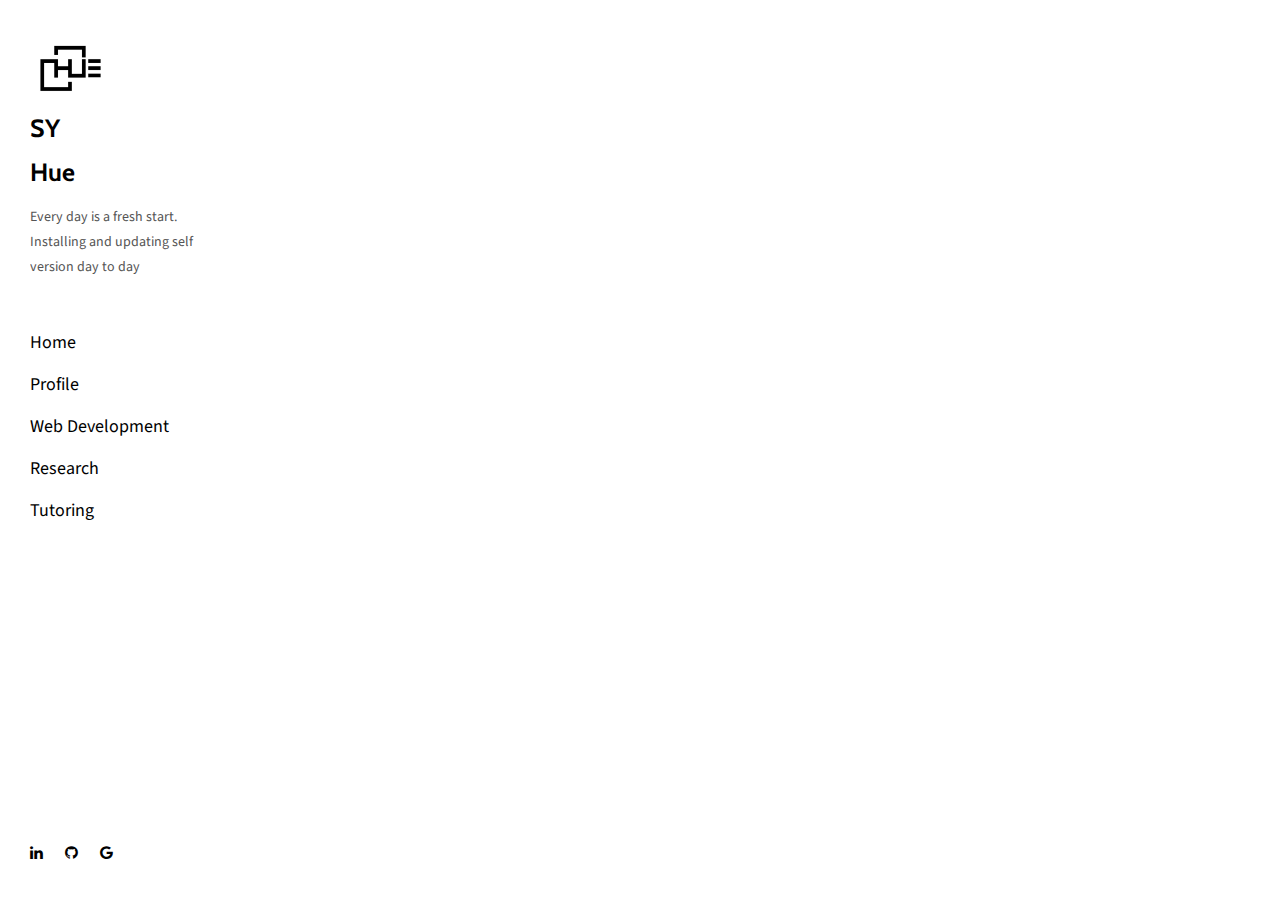
==== navbar.html @ 6798649b "Add Description" ====
<!DOCTYPE html>
<html lang="en">

<head>
    <meta name="msvalidate.01" content="6DE887EFA4A167C19F93F8C60B070330" />
    <meta charset="UTF-8">
    <meta content="IE=edge" http-equiv="X-UA-Compatible">
    <meta content="width=device-width,initial-scale=1" name="viewport">
    <meta name="google" content="notranslate" />
    <meta name="description" content="SY Hue Personal Website. Life about Research, Learning, Coding and Have Fun!">
    <meta name="keywords" content="Sook-Yan Hue, SY Hue, SYHUE, SY HUE, Sook Yan Hue, ">
    <meta name="author" content="Sook-Yan Hue">
    <meta name="msapplication-tap-highlight" content="no">
    <link href="./assets/apple-icon-180x180.png" rel="apple-touch-icon">
    <link href="./assets/favicon.ico" rel="icon">
    <link rel="stylesheet" href="navbar.css">
    <link rel="stylesheet" href="navbar-own.css">
    <link rel = "icon" href ="logo-icon.png" type = "image/x-icon">
    <title>SY Hue Personal Website</title>
    <!-- Clarity tracking code for http://syhue.com/ -->
    <script>
        (function(c,l,a,r,i,t,y){
            c[a]=c[a]||function(){(c[a].q=c[a].q||[]).push(arguments)};
            t=l.createElement(r);t.async=1;t.src="https://www.clarity.ms/tag/"+i;
            y=l.getElementsByTagName(r)[0];y.parentNode.insertBefore(t,y);
        })(window, document, "clarity", "script", "4dpxbo8tsj");
    </script>
</head>


<!-- Add your content of header -->
<header class="">
    <div class="navbar navbar-default visible-xs">
      <button type="button" class="navbar-toggle collapsed">
        <span class="sr-only">Toggle navigation</span>
        <span class="icon-bar"></span>
        <span class="icon-bar"></span>
        <span class="icon-bar"></span>
      </button>
      <a href="./index.php" class="navbar-brand">SY Hue</a>
    </div>

  <nav class="sidebar">
    <div class="navbar-collapse" id="navbar-collapse">
      <div class="site-header hidden-xs">
          <a id="own-brand" class="site-brand" href="./index.php" title="">
            <img class="img-responsive site-logo" alt="HUE" src="logo.jpg">
            SY Hue
          </a><p>Every day is a fresh start. Installing and updating self version day to day</p>

      </div>
      <ul class="nav">
        <li><a class="list" href="index.php" title="">Home</a></li>
        <li><a class="list" href="profile.php" title="">Profile</a></li>
        <li><a class="list" href="web-dev.php" title="">Web Development</a></li>
        <li><a class="list" href="research.php" title="">Research</a></li>
        <li><a class="list" href="tutoring.php" title="">Tutoring</a></li>


      </ul>

      <nav class="nav-footer">
        <p class="nav-footer-social-buttons">
          <a class="fa-icon" href="https://www.linkedin.com/in/syhue/" title="">
            <i class="fa fa-linkedin"></i>
          </a>
          <a class="fa-icon" href="https://github.com/syhue" title="">
            <i class="fa fa-github"></i>
          </a>
          <a class="fa-icon" href="mailto:sook.yan.hsy@gmail.com" title="">
            <i class="fa fa-google"></i>
          </a>
        </p>
        <!-- <p>© Untitled | Website created with <a href="http://www.mashup-template.com/" title="Create website with free html template">Mashup Template</a>/<a href="https://www.unsplash.com/" title="Beautiful Free Images">Unsplash</a></p> -->
      </nav>
    </div>
  </nav>
</header>
<main class="" id="main-collapse">

<!-- Add your site or app content here -->




<script>
  document.addEventListener("DOMContentLoaded", function (event) {
     masonryBuild();
  });
</script>

</main>

<script>
document.addEventListener("DOMContentLoaded", function (event) {
  navbarToggleSidebar();
  navActivePage();
});
</script>

<!-- Google Analytics: change UA-XXXXX-X to be your site's ID

<script>
  (function (i, s, o, g, r, a, m) {
    i['GoogleAnalyticsObject'] = r; i[r] = i[r] || function () {
      (i[r].q = i[r].q || []).push(arguments)
    }, i[r].l = 1 * new Date(); a = s.createElement(o),
      m = s.getElementsByTagName(o)[0]; a.async = 1; a.src = g; m.parentNode.insertBefore(a, m)
  })(window, document, 'script', '//www.google-analytics.com/analytics.js', 'ga');
  ga('create', 'UA-XXXXX-X', 'auto');
  ga('send', 'pageview');
</script>

-->



<script type="text/javascript" src="./main.85741bff.js"></script></body>

</html>
---- navbar.css ----
@import url(https://fonts.googleapis.com/css?family=Cabin:400,700|Source+Sans+Pro:400,700);@import url(https://maxcdn.bootstrapcdn.com/font-awesome/4.7.0/css/font-awesome.min.css);/*!
 * Bootstrap v3.3.7 (http://getbootstrap.com)
 * Copyright 2011-2016 Twitter, Inc.
 * Licensed under MIT (https://github.com/twbs/bootstrap/blob/master/LICENSE)
 */
/*! normalize.css v3.0.3 | MIT License | github.com/necolas/normalize.css */html{font-family:sans-serif;-ms-text-size-adjust:100%;-webkit-text-size-adjust:100%}body{margin:0}article,aside,details,figcaption,figure,footer,header,hgroup,main,menu,nav,section,summary{display:block}audio,canvas,progress,video{display:inline-block;vertical-align:baseline}audio:not([controls]){display:none;height:0}[hidden],template{display:none}a{background-color:transparent}a:active,a:hover{outline:0}abbr[title]{border-bottom:1px dotted}b,strong{font-weight:700}dfn{font-style:italic}h1{font-size:2em;margin:.67em 0}mark{background:#ff0;color:#000}small{font-size:80%}sub,sup{font-size:75%;line-height:0;position:relative;vertical-align:baseline}sup{top:-.5em}sub{bottom:-.25em}img{border:0}svg:not(:root){overflow:hidden}figure{margin:1em 40px}hr{box-sizing:content-box;height:0}pre{overflow:auto}code,kbd,pre,samp{font-family:monospace,monospace;font-size:1em}button,input,optgroup,select,textarea{color:inherit;font:inherit;margin:0}button{overflow:visible}button,select{text-transform:none}button,html input[type=button],input[type=reset],input[type=submit]{-webkit-appearance:button;cursor:pointer}button[disabled],html input[disabled]{cursor:default}button::-moz-focus-inner,input::-moz-focus-inner{border:0;padding:0}input{line-height:normal}input[type=checkbox],input[type=radio]{box-sizing:border-box;padding:0}input[type=number]::-webkit-inner-spin-button,input[type=number]::-webkit-outer-spin-button{height:auto}input[type=search]{-webkit-appearance:textfield;box-sizing:content-box}input[type=search]::-webkit-search-cancel-button,input[type=search]::-webkit-search-decoration{-webkit-appearance:none}fieldset{border:1px solid silver;margin:0 2px;padding:.35em .625em .75em}textarea{overflow:auto}optgroup{font-weight:700}table{border-collapse:collapse;border-spacing:0}td,th{padding:0}

/*! Source: https://github.com/h5bp/html5-boilerplate/blob/master/src/css/main.css */@media print{*,:after,:before{background:transparent!important;color:#000!important;box-shadow:none!important;text-shadow:none!important}a,a:visited{text-decoration:underline}a[href]:after{content:" (" attr(href) ")"}abbr[title]:after{content:" (" attr(title) ")"}a[href^="#"]:after,a[href^="javascript:"]:after{content:""}blockquote,pre{border:1px solid #999;page-break-inside:avoid}thead{display:table-header-group}img,tr{page-break-inside:avoid}img{max-width:100%!important}h2,h3,p{orphans:3;widows:3}h2,h3{page-break-after:avoid}.navbar{display:none}.btn>.caret,.dropup>.btn>.caret{border-top-color:#000!important}.label{border:1px solid #000}.table{border-collapse:collapse!important}.table td,.table th{background-color:#fff!important}.table-bordered td,.table-bordered th{border:1px solid #ddd!important}}*,:after,:before{-webkit-box-sizing:border-box;-moz-box-sizing:border-box;box-sizing:border-box}html{font-size:10px;-webkit-tap-highlight-color:transparent}body{font-family:Source Sans Pro,Helvetica,Arial,sans-serif;font-size:14px;line-height:1.78;color:#555;background-color:#fff}button,input,select,textarea{font-family:inherit;font-size:inherit;line-height:inherit}a{color:#ff6360;text-decoration:none}a:focus,a:hover{color:#ff1814;text-decoration:underline}a:focus{outline:5px auto -webkit-focus-ring-color;outline-offset:-2px}figure{margin:0}img{vertical-align:middle}.img-responsive{display:block;max-width:100%;height:auto}.img-rounded{border-radius:2px}.img-thumbnail{padding:4px;line-height:1.78;background-color:#fff;border:1px solid #ddd;border-radius:2px;-webkit-transition:all .2s ease-in-out;-o-transition:all .2s ease-in-out;transition:all .2s ease-in-out;display:inline-block;max-width:100%;height:auto}.img-circle{border-radius:50%}hr{margin-top:24px;margin-bottom:24px;border:0;border-top:1px solid #eee}.sr-only{position:absolute;width:1px;height:1px;margin:-1px;padding:0;overflow:hidden;clip:rect(0,0,0,0);border:0}.sr-only-focusable:active,.sr-only-focusable:focus{position:static;width:auto;height:auto;margin:0;overflow:visible;clip:auto}[role=button]{cursor:pointer}.h1,.h2,.h3,.h4,.h5,.h6,h1,h2,h3,h4,h5,h6{font-family:Cabin,Helvetica,Arial,sans-serif;font-weight:700;line-height:1.1;color:#000}.h1 .small,.h1 small,.h2 .small,.h2 small,.h3 .small,.h3 small,.h4 .small,.h4 small,.h5 .small,.h5 small,.h6 .small,.h6 small,h1 .small,h1 small,h2 .small,h2 small,h3 .small,h3 small,h4 .small,h4 small,h5 .small,h5 small,h6 .small,h6 small{font-weight:400;line-height:1;color:#777}.h1,.h2,.h3,h1,h2,h3{margin-top:24px;margin-bottom:12px}.h1 .small,.h1 small,.h2 .small,.h2 small,.h3 .small,.h3 small,h1 .small,h1 small,h2 .small,h2 small,h3 .small,h3 small{font-size:65%}.h4,.h5,.h6,h4,h5,h6{margin-top:12px;margin-bottom:12px}.h4 .small,.h4 small,.h5 .small,.h5 small,.h6 .small,.h6 small,h4 .small,h4 small,h5 .small,h5 small,h6 .small,h6 small{font-size:75%}.h1,h1{font-size:44px}.h2,h2{font-size:33px}.h3,h3{font-size:25px}.h4,h4{font-size:19px}.h5,h5{font-size:14px}.h6,h6{font-size:12px}p{margin:0 0 12px}.lead{margin-bottom:24px;font-size:16px;font-weight:300;line-height:1.4}@media (min-width:768px){.lead{font-size:21px}}.small,small{font-size:85%}.mark,mark{background-color:#fcf8e3;padding:.2em}.text-left{text-align:left}.text-right{text-align:right}.text-center{text-align:center}.text-justify{text-align:justify}.text-nowrap{white-space:nowrap}.text-lowercase{text-transform:lowercase}.initialism,.text-uppercase{text-transform:uppercase}.text-capitalize{text-transform:capitalize}.text-muted{color:#777}.text-primary{color:#ff6360}a.text-primary:focus,a.text-primary:hover{color:#ff312d}.text-success{color:#fff}a.text-success:focus,a.text-success:hover{color:#e6e6e6}.text-info{color:#31708f}a.text-info:focus,a.text-info:hover{color:#245269}.text-warning{color:#8a6d3b}a.text-warning:focus,a.text-warning:hover{color:#66512c}.text-danger{color:#fff}a.text-danger:focus,a.text-danger:hover{color:#e6e6e6}.bg-primary{color:#fff;background-color:#ff6360}a.bg-primary:focus,a.bg-primary:hover{background-color:#ff312d}.bg-success{background-color:#57ce6e}a.bg-success:focus,a.bg-success:hover{background-color:#37bb50}.bg-info{background-color:#d9edf7}a.bg-info:focus,a.bg-info:hover{background-color:#afd9ee}.bg-warning{background-color:#fcf8e3}a.bg-warning:focus,a.bg-warning:hover{background-color:#f7ecb5}.bg-danger{background-color:#ee624b}a.bg-danger:focus,a.bg-danger:hover{background-color:#ea391c}.page-header{padding-bottom:11px;margin:48px 0 24px;border-bottom:1px solid #eee}ol,ul{margin-top:0;margin-bottom:12px}ol ol,ol ul,ul ol,ul ul{margin-bottom:0}.list-inline,.list-unstyled{padding-left:0;list-style:none}.list-inline{margin-left:-5px}.list-inline>li{display:inline-block;padding-left:5px;padding-right:5px}dl{margin-top:0;margin-bottom:24px}dd,dt{line-height:1.78}dt{font-weight:700}dd{margin-left:0}.dl-horizontal dd:after,.dl-horizontal dd:before{content:" ";display:table}.dl-horizontal dd:after{clear:both}@media (min-width:768px){.dl-horizontal dt{float:left;width:160px;clear:left;text-align:right;overflow:hidden;text-overflow:ellipsis;white-space:nowrap}.dl-horizontal dd{margin-left:180px}}abbr[data-original-title],abbr[title]{cursor:help;border-bottom:1px dotted #777}.initialism{font-size:90%}blockquote{padding:12px 24px;margin:0 0 24px;font-size:17.5px;border-left:5px solid #eee}blockquote ol:last-child,blockquote p:last-child,blockquote ul:last-child{margin-bottom:0}blockquote .small,blockquote footer,blockquote small{display:block;font-size:80%;line-height:1.78;color:#777}blockquote .small:before,blockquote footer:before,blockquote small:before{content:"\2014   \A0"}.blockquote-reverse,blockquote.pull-right{padding-right:15px;padding-left:0;border-right:5px solid #eee;border-left:0;text-align:right}.blockquote-reverse .small:before,.blockquote-reverse footer:before,.blockquote-reverse small:before,blockquote.pull-right .small:before,blockquote.pull-right footer:before,blockquote.pull-right small:before{content:""}.blockquote-reverse .small:after,.blockquote-reverse footer:after,.blockquote-reverse small:after,blockquote.pull-right .small:after,blockquote.pull-right footer:after,blockquote.pull-right small:after{content:"\A0   \2014"}address{margin-bottom:24px;font-style:normal;line-height:1.78}code,kbd,pre,samp{font-family:Menlo,Monaco,Consolas,Courier New,monospace}code{color:#c7254e;background-color:#f9f2f4}code,kbd{padding:2px 4px;font-size:90%;border-radius:2px}kbd{color:#fff;background-color:#333;box-shadow:inset 0 -1px 0 rgba(0,0,0,.25)}kbd kbd{padding:0;font-size:100%;font-weight:700;box-shadow:none}pre{display:block;padding:11.5px;margin:0 0 12px;font-size:13px;line-height:1.78;word-break:break-all;word-wrap:break-word;color:#333;background-color:#f5f5f5;border:1px solid #ccc;border-radius:2px}pre code{padding:0;font-size:inherit;color:inherit;white-space:pre-wrap;background-color:transparent;border-radius:0}.pre-scrollable{max-height:340px;overflow-y:scroll}.container{margin-right:auto;margin-left:auto;padding-left:15px;padding-right:15px}.container:after,.container:before{content:" ";display:table}.container:after{clear:both}@media (min-width:768px){.container{width:750px}}@media (min-width:992px){.container{width:970px}}@media (min-width:1200px){.container{width:1170px}}.container-fluid{margin-right:auto;margin-left:auto;padding-left:15px;padding-right:15px}.container-fluid:after,.container-fluid:before{content:" ";display:table}.container-fluid:after{clear:both}.row{margin-left:-15px;margin-right:-15px}.row:after,.row:before{content:" ";display:table}.row:after{clear:both}.col-lg-1,.col-lg-2,.col-lg-3,.col-lg-4,.col-lg-5,.col-lg-6,.col-lg-7,.col-lg-8,.col-lg-9,.col-lg-10,.col-lg-11,.col-lg-12,.col-md-1,.col-md-2,.col-md-3,.col-md-4,.col-md-5,.col-md-6,.col-md-7,.col-md-8,.col-md-9,.col-md-10,.col-md-11,.col-md-12,.col-sm-1,.col-sm-2,.col-sm-3,.col-sm-4,.col-sm-5,.col-sm-6,.col-sm-7,.col-sm-8,.col-sm-9,.col-sm-10,.col-sm-11,.col-sm-12,.col-xs-1,.col-xs-2,.col-xs-3,.col-xs-4,.col-xs-5,.col-xs-6,.col-xs-7,.col-xs-8,.col-xs-9,.col-xs-10,.col-xs-11,.col-xs-12{position:relative;min-height:1px;padding-left:15px;padding-right:15px}.col-xs-1,.col-xs-2,.col-xs-3,.col-xs-4,.col-xs-5,.col-xs-6,.col-xs-7,.col-xs-8,.col-xs-9,.col-xs-10,.col-xs-11,.col-xs-12{float:left}.col-xs-1{width:8.33333%}.col-xs-2{width:16.66667%}.col-xs-3{width:25%}.col-xs-4{width:33.33333%}.col-xs-5{width:41.66667%}.col-xs-6{width:50%}.col-xs-7{width:58.33333%}.col-xs-8{width:66.66667%}.col-xs-9{width:75%}.col-xs-10{width:83.33333%}.col-xs-11{width:91.66667%}.col-xs-12{width:100%}.col-xs-pull-0{right:auto}.col-xs-pull-1{right:8.33333%}.col-xs-pull-2{right:16.66667%}.col-xs-pull-3{right:25%}.col-xs-pull-4{right:33.33333%}.col-xs-pull-5{right:41.66667%}.col-xs-pull-6{right:50%}.col-xs-pull-7{right:58.33333%}.col-xs-pull-8{right:66.66667%}.col-xs-pull-9{right:75%}.col-xs-pull-10{right:83.33333%}.col-xs-pull-11{right:91.66667%}.col-xs-pull-12{right:100%}.col-xs-push-0{left:auto}.col-xs-push-1{left:8.33333%}.col-xs-push-2{left:16.66667%}.col-xs-push-3{left:25%}.col-xs-push-4{left:33.33333%}.col-xs-push-5{left:41.66667%}.col-xs-push-6{left:50%}.col-xs-push-7{left:58.33333%}.col-xs-push-8{left:66.66667%}.col-xs-push-9{left:75%}.col-xs-push-10{left:83.33333%}.col-xs-push-11{left:91.66667%}.col-xs-push-12{left:100%}.col-xs-offset-0{margin-left:0}.col-xs-offset-1{margin-left:8.33333%}.col-xs-offset-2{margin-left:16.66667%}.col-xs-offset-3{margin-left:25%}.col-xs-offset-4{margin-left:33.33333%}.col-xs-offset-5{margin-left:41.66667%}.col-xs-offset-6{margin-left:50%}.col-xs-offset-7{margin-left:58.33333%}.col-xs-offset-8{margin-left:66.66667%}.col-xs-offset-9{margin-left:75%}.col-xs-offset-10{margin-left:83.33333%}.col-xs-offset-11{margin-left:91.66667%}.col-xs-offset-12{margin-left:100%}@media (min-width:768px){.col-sm-1,.col-sm-2,.col-sm-3,.col-sm-4,.col-sm-5,.col-sm-6,.col-sm-7,.col-sm-8,.col-sm-9,.col-sm-10,.col-sm-11,.col-sm-12{float:left}.col-sm-1{width:8.33333%}.col-sm-2{width:16.66667%}.col-sm-3{width:25%}.col-sm-4{width:33.33333%}.col-sm-5{width:41.66667%}.col-sm-6{width:50%}.col-sm-7{width:58.33333%}.col-sm-8{width:66.66667%}.col-sm-9{width:75%}.col-sm-10{width:83.33333%}.col-sm-11{width:91.66667%}.col-sm-12{width:100%}.col-sm-pull-0{right:auto}.col-sm-pull-1{right:8.33333%}.col-sm-pull-2{right:16.66667%}.col-sm-pull-3{right:25%}.col-sm-pull-4{right:33.33333%}.col-sm-pull-5{right:41.66667%}.col-sm-pull-6{right:50%}.col-sm-pull-7{right:58.33333%}.col-sm-pull-8{right:66.66667%}.col-sm-pull-9{right:75%}.col-sm-pull-10{right:83.33333%}.col-sm-pull-11{right:91.66667%}.col-sm-pull-12{right:100%}.col-sm-push-0{left:auto}.col-sm-push-1{left:8.33333%}.col-sm-push-2{left:16.66667%}.col-sm-push-3{left:25%}.col-sm-push-4{left:33.33333%}.col-sm-push-5{left:41.66667%}.col-sm-push-6{left:50%}.col-sm-push-7{left:58.33333%}.col-sm-push-8{left:66.66667%}.col-sm-push-9{left:75%}.col-sm-push-10{left:83.33333%}.col-sm-push-11{left:91.66667%}.col-sm-push-12{left:100%}.col-sm-offset-0{margin-left:0}.col-sm-offset-1{margin-left:8.33333%}.col-sm-offset-2{margin-left:16.66667%}.col-sm-offset-3{margin-left:25%}.col-sm-offset-4{margin-left:33.33333%}.col-sm-offset-5{margin-left:41.66667%}.col-sm-offset-6{margin-left:50%}.col-sm-offset-7{margin-left:58.33333%}.col-sm-offset-8{margin-left:66.66667%}.col-sm-offset-9{margin-left:75%}.col-sm-offset-10{margin-left:83.33333%}.col-sm-offset-11{margin-left:91.66667%}.col-sm-offset-12{margin-left:100%}}@media (min-width:992px){.col-md-1,.col-md-2,.col-md-3,.col-md-4,.col-md-5,.col-md-6,.col-md-7,.col-md-8,.col-md-9,.col-md-10,.col-md-11,.col-md-12{float:left}.col-md-1{width:8.33333%}.col-md-2{width:16.66667%}.col-md-3{width:25%}.col-md-4{width:33.33333%}.col-md-5{width:41.66667%}.col-md-6{width:50%}.col-md-7{width:58.33333%}.col-md-8{width:66.66667%}.col-md-9{width:75%}.col-md-10{width:83.33333%}.col-md-11{width:91.66667%}.col-md-12{width:100%}.col-md-pull-0{right:auto}.col-md-pull-1{right:8.33333%}.col-md-pull-2{right:16.66667%}.col-md-pull-3{right:25%}.col-md-pull-4{right:33.33333%}.col-md-pull-5{right:41.66667%}.col-md-pull-6{right:50%}.col-md-pull-7{right:58.33333%}.col-md-pull-8{right:66.66667%}.col-md-pull-9{right:75%}.col-md-pull-10{right:83.33333%}.col-md-pull-11{right:91.66667%}.col-md-pull-12{right:100%}.col-md-push-0{left:auto}.col-md-push-1{left:8.33333%}.col-md-push-2{left:16.66667%}.col-md-push-3{left:25%}.col-md-push-4{left:33.33333%}.col-md-push-5{left:41.66667%}.col-md-push-6{left:50%}.col-md-push-7{left:58.33333%}.col-md-push-8{left:66.66667%}.col-md-push-9{left:75%}.col-md-push-10{left:83.33333%}.col-md-push-11{left:91.66667%}.col-md-push-12{left:100%}.col-md-offset-0{margin-left:0}.col-md-offset-1{margin-left:8.33333%}.col-md-offset-2{margin-left:16.66667%}.col-md-offset-3{margin-left:25%}.col-md-offset-4{margin-left:33.33333%}.col-md-offset-5{margin-left:41.66667%}.col-md-offset-6{margin-left:50%}.col-md-offset-7{margin-left:58.33333%}.col-md-offset-8{margin-left:66.66667%}.col-md-offset-9{margin-left:75%}.col-md-offset-10{margin-left:83.33333%}.col-md-offset-11{margin-left:91.66667%}.col-md-offset-12{margin-left:100%}}@media (min-width:1200px){.col-lg-1,.col-lg-2,.col-lg-3,.col-lg-4,.col-lg-5,.col-lg-6,.col-lg-7,.col-lg-8,.col-lg-9,.col-lg-10,.col-lg-11,.col-lg-12{float:left}.col-lg-1{width:8.33333%}.col-lg-2{width:16.66667%}.col-lg-3{width:25%}.col-lg-4{width:33.33333%}.col-lg-5{width:41.66667%}.col-lg-6{width:50%}.col-lg-7{width:58.33333%}.col-lg-8{width:66.66667%}.col-lg-9{width:75%}.col-lg-10{width:83.33333%}.col-lg-11{width:91.66667%}.col-lg-12{width:100%}.col-lg-pull-0{right:auto}.col-lg-pull-1{right:8.33333%}.col-lg-pull-2{right:16.66667%}.col-lg-pull-3{right:25%}.col-lg-pull-4{right:33.33333%}.col-lg-pull-5{right:41.66667%}.col-lg-pull-6{right:50%}.col-lg-pull-7{right:58.33333%}.col-lg-pull-8{right:66.66667%}.col-lg-pull-9{right:75%}.col-lg-pull-10{right:83.33333%}.col-lg-pull-11{right:91.66667%}.col-lg-pull-12{right:100%}.col-lg-push-0{left:auto}.col-lg-push-1{left:8.33333%}.col-lg-push-2{left:16.66667%}.col-lg-push-3{left:25%}.col-lg-push-4{left:33.33333%}.col-lg-push-5{left:41.66667%}.col-lg-push-6{left:50%}.col-lg-push-7{left:58.33333%}.col-lg-push-8{left:66.66667%}.col-lg-push-9{left:75%}.col-lg-push-10{left:83.33333%}.col-lg-push-11{left:91.66667%}.col-lg-push-12{left:100%}.col-lg-offset-0{margin-left:0}.col-lg-offset-1{margin-left:8.33333%}.col-lg-offset-2{margin-left:16.66667%}.col-lg-offset-3{margin-left:25%}.col-lg-offset-4{margin-left:33.33333%}.col-lg-offset-5{margin-left:41.66667%}.col-lg-offset-6{margin-left:50%}.col-lg-offset-7{margin-left:58.33333%}.col-lg-offset-8{margin-left:66.66667%}.col-lg-offset-9{margin-left:75%}.col-lg-offset-10{margin-left:83.33333%}.col-lg-offset-11{margin-left:91.66667%}.col-lg-offset-12{margin-left:100%}}table{background-color:transparent}caption{padding-top:8px;padding-bottom:8px;color:#777}caption,th{text-align:left}.table{width:100%;max-width:100%;margin-bottom:24px}.table>tbody>tr>td,.table>tbody>tr>th,.table>tfoot>tr>td,.table>tfoot>tr>th,.table>thead>tr>td,.table>thead>tr>th{padding:8px;line-height:1.78;vertical-align:top;border-top:1px solid #ddd}.table>thead>tr>th{vertical-align:bottom;border-bottom:2px solid #ddd}.table>caption+thead>tr:first-child>td,.table>caption+thead>tr:first-child>th,.table>colgroup+thead>tr:first-child>td,.table>colgroup+thead>tr:first-child>th,.table>thead:first-child>tr:first-child>td,.table>thead:first-child>tr:first-child>th{border-top:0}.table>tbody+tbody{border-top:2px solid #ddd}.table .table{background-color:#fff}.table-condensed>tbody>tr>td,.table-condensed>tbody>tr>th,.table-condensed>tfoot>tr>td,.table-condensed>tfoot>tr>th,.table-condensed>thead>tr>td,.table-condensed>thead>tr>th{padding:5px}.table-bordered,.table-bordered>tbody>tr>td,.table-bordered>tbody>tr>th,.table-bordered>tfoot>tr>td,.table-bordered>tfoot>tr>th,.table-bordered>thead>tr>td,.table-bordered>thead>tr>th{border:1px solid #ddd}.table-bordered>thead>tr>td,.table-bordered>thead>tr>th{border-bottom-width:2px}.table-striped>tbody>tr:nth-of-type(odd){background-color:#f9f9f9}.table-hover>tbody>tr:hover{background-color:#f5f5f5}table col[class*=col-]{position:static;float:none;display:table-column}table td[class*=col-],table th[class*=col-]{position:static;float:none;display:table-cell}.table>tbody>tr.active>td,.table>tbody>tr.active>th,.table>tbody>tr>td.active,.table>tbody>tr>th.active,.table>tfoot>tr.active>td,.table>tfoot>tr.active>th,.table>tfoot>tr>td.active,.table>tfoot>tr>th.active,.table>thead>tr.active>td,.table>thead>tr.active>th,.table>thead>tr>td.active,.table>thead>tr>th.active{background-color:#f5f5f5}.table-hover>tbody>tr.active:hover>td,.table-hover>tbody>tr.active:hover>th,.table-hover>tbody>tr:hover>.active,.table-hover>tbody>tr>td.active:hover,.table-hover>tbody>tr>th.active:hover{background-color:#e8e8e8}.table>tbody>tr.success>td,.table>tbody>tr.success>th,.table>tbody>tr>td.success,.table>tbody>tr>th.success,.table>tfoot>tr.success>td,.table>tfoot>tr.success>th,.table>tfoot>tr>td.success,.table>tfoot>tr>th.success,.table>thead>tr.success>td,.table>thead>tr.success>th,.table>thead>tr>td.success,.table>thead>tr>th.success{background-color:#57ce6e}.table-hover>tbody>tr.success:hover>td,.table-hover>tbody>tr.success:hover>th,.table-hover>tbody>tr:hover>.success,.table-hover>tbody>tr>td.success:hover,.table-hover>tbody>tr>th.success:hover{background-color:#43c85d}.table>tbody>tr.info>td,.table>tbody>tr.info>th,.table>tbody>tr>td.info,.table>tbody>tr>th.info,.table>tfoot>tr.info>td,.table>tfoot>tr.info>th,.table>tfoot>tr>td.info,.table>tfoot>tr>th.info,.table>thead>tr.info>td,.table>thead>tr.info>th,.table>thead>tr>td.info,.table>thead>tr>th.info{background-color:#d9edf7}.table-hover>tbody>tr.info:hover>td,.table-hover>tbody>tr.info:hover>th,.table-hover>tbody>tr:hover>.info,.table-hover>tbody>tr>td.info:hover,.table-hover>tbody>tr>th.info:hover{background-color:#c4e3f3}.table>tbody>tr.warning>td,.table>tbody>tr.warning>th,.table>tbody>tr>td.warning,.table>tbody>tr>th.warning,.table>tfoot>tr.warning>td,.table>tfoot>tr.warning>th,.table>tfoot>tr>td.warning,.table>tfoot>tr>th.warning,.table>thead>tr.warning>td,.table>thead>tr.warning>th,.table>thead>tr>td.warning,.table>thead>tr>th.warning{background-color:#fcf8e3}.table-hover>tbody>tr.warning:hover>td,.table-hover>tbody>tr.warning:hover>th,.table-hover>tbody>tr:hover>.warning,.table-hover>tbody>tr>td.warning:hover,.table-hover>tbody>tr>th.warning:hover{background-color:#faf2cc}.table>tbody>tr.danger>td,.table>tbody>tr.danger>th,.table>tbody>tr>td.danger,.table>tbody>tr>th.danger,.table>tfoot>tr.danger>td,.table>tfoot>tr.danger>th,.table>tfoot>tr>td.danger,.table>tfoot>tr>th.danger,.table>thead>tr.danger>td,.table>thead>tr.danger>th,.table>thead>tr>td.danger,.table>thead>tr>th.danger{background-color:#ee624b}.table-hover>tbody>tr.danger:hover>td,.table-hover>tbody>tr.danger:hover>th,.table-hover>tbody>tr:hover>.danger,.table-hover>tbody>tr>td.danger:hover,.table-hover>tbody>tr>th.danger:hover{background-color:#ec4e34}.table-responsive{overflow-x:auto;min-height:.01%}@media screen and (max-width:767px){.table-responsive{width:100%;margin-bottom:18px;overflow-y:hidden;-ms-overflow-style:-ms-autohiding-scrollbar;border:1px solid #ddd}.table-responsive>.table{margin-bottom:0}.table-responsive>.table>tbody>tr>td,.table-responsive>.table>tbody>tr>th,.table-responsive>.table>tfoot>tr>td,.table-responsive>.table>tfoot>tr>th,.table-responsive>.table>thead>tr>td,.table-responsive>.table>thead>tr>th{white-space:nowrap}.table-responsive>.table-bordered{border:0}.table-responsive>.table-bordered>tbody>tr>td:first-child,.table-responsive>.table-bordered>tbody>tr>th:first-child,.table-responsive>.table-bordered>tfoot>tr>td:first-child,.table-responsive>.table-bordered>tfoot>tr>th:first-child,.table-responsive>.table-bordered>thead>tr>td:first-child,.table-responsive>.table-bordered>thead>tr>th:first-child{border-left:0}.table-responsive>.table-bordered>tbody>tr>td:last-child,.table-responsive>.table-bordered>tbody>tr>th:last-child,.table-responsive>.table-bordered>tfoot>tr>td:last-child,.table-responsive>.table-bordered>tfoot>tr>th:last-child,.table-responsive>.table-bordered>thead>tr>td:last-child,.table-responsive>.table-bordered>thead>tr>th:last-child{border-right:0}.table-responsive>.table-bordered>tbody>tr:last-child>td,.table-responsive>.table-bordered>tbody>tr:last-child>th,.table-responsive>.table-bordered>tfoot>tr:last-child>td,.table-responsive>.table-bordered>tfoot>tr:last-child>th{border-bottom:0}}fieldset{margin:0;min-width:0}fieldset,legend{padding:0;border:0}legend{display:block;width:100%;margin-bottom:24px;font-size:21px;line-height:inherit;color:#333;border-bottom:1px solid #e5e5e5}label{display:inline-block;max-width:100%;margin-bottom:5px;font-weight:700}input[type=search]{-webkit-box-sizing:border-box;-moz-box-sizing:border-box;box-sizing:border-box}input[type=checkbox],input[type=radio]{margin:4px 0 0;margin-top:1px\9;line-height:normal}input[type=file]{display:block}input[type=range]{display:block;width:100%}select[multiple],select[size]{height:auto}input[type=checkbox]:focus,input[type=file]:focus,input[type=radio]:focus{outline:5px auto -webkit-focus-ring-color;outline-offset:-2px}output{padding-top:9px}.form-control,output{display:block;font-size:14px;line-height:1.78;color:#555}.form-control{width:100%;height:40px;padding:8px 20px;background-color:#fff;background-image:none;border:1px solid #000;border-radius:2px;-webkit-box-shadow:inset 0 1px 1px rgba(0,0,0,.075);box-shadow:inset 0 1px 1px rgba(0,0,0,.075);-webkit-transition:border-color .15s ease-in-out,box-shadow .15s ease-in-out;-o-transition:border-color ease-in-out .15s,box-shadow ease-in-out .15s;transition:border-color .15s ease-in-out,box-shadow .15s ease-in-out}.form-control:focus{border-color:#66afe9;-webkit-box-shadow:inset 0 1px 1px rgba(0,0,0,.075),0 0 8px rgba(102,175,233,.6);box-shadow:inset 0 1px 1px rgba(0,0,0,.075),0 0 8px rgba(102,175,233,.6)}.form-control::-moz-placeholder{color:#999;opacity:1}.form-control:-ms-input-placeholder{color:#999}.form-control::-webkit-input-placeholder{color:#999}.form-control::-ms-expand{border:0;background-color:transparent}.form-control[disabled],.form-control[readonly],fieldset[disabled] .form-control{background-color:#eee;opacity:1}.form-control[disabled],fieldset[disabled] .form-control{cursor:not-allowed}textarea.form-control{height:auto}input[type=search]{-webkit-appearance:none}@media screen and (-webkit-min-device-pixel-ratio:0){input[type=date].form-control,input[type=datetime-local].form-control,input[type=month].form-control,input[type=time].form-control{line-height:40px}.input-group-sm>.input-group-btn>input[type=date].btn,.input-group-sm>.input-group-btn>input[type=datetime-local].btn,.input-group-sm>.input-group-btn>input[type=month].btn,.input-group-sm>.input-group-btn>input[type=time].btn,.input-group-sm>input[type=date].form-control,.input-group-sm>input[type=date].input-group-addon,.input-group-sm>input[type=datetime-local].form-control,.input-group-sm>input[type=datetime-local].input-group-addon,.input-group-sm>input[type=month].form-control,.input-group-sm>input[type=month].input-group-addon,.input-group-sm>input[type=time].form-control,.input-group-sm>input[type=time].input-group-addon,.input-group-sm input[type=date],.input-group-sm input[type=datetime-local],.input-group-sm input[type=month],.input-group-sm input[type=time],input[type=date].input-sm,input[type=datetime-local].input-sm,input[type=month].input-sm,input[type=time].input-sm{line-height:30px}.input-group-lg>.input-group-btn>input[type=date].btn,.input-group-lg>.input-group-btn>input[type=datetime-local].btn,.input-group-lg>.input-group-btn>input[type=month].btn,.input-group-lg>.input-group-btn>input[type=time].btn,.input-group-lg>input[type=date].form-control,.input-group-lg>input[type=date].input-group-addon,.input-group-lg>input[type=datetime-local].form-control,.input-group-lg>input[type=datetime-local].input-group-addon,.input-group-lg>input[type=month].form-control,.input-group-lg>input[type=month].input-group-addon,.input-group-lg>input[type=time].form-control,.input-group-lg>input[type=time].input-group-addon,.input-group-lg input[type=date],.input-group-lg input[type=datetime-local],.input-group-lg input[type=month],.input-group-lg input[type=time],input[type=date].input-lg,input[type=datetime-local].input-lg,input[type=month].input-lg,input[type=time].input-lg{line-height:46px}}.form-group{margin-bottom:15px}.checkbox,.radio{position:relative;display:block;margin-top:10px;margin-bottom:10px}.checkbox label,.radio label{min-height:24px;padding-left:20px;margin-bottom:0;font-weight:400;cursor:pointer}.checkbox-inline input[type=checkbox],.checkbox input[type=checkbox],.radio-inline input[type=radio],.radio input[type=radio]{position:absolute;margin-left:-20px;margin-top:4px\9}.checkbox+.checkbox,.radio+.radio{margin-top:-5px}.checkbox-inline,.radio-inline{position:relative;display:inline-block;padding-left:20px;margin-bottom:0;vertical-align:middle;font-weight:400;cursor:pointer}.checkbox-inline+.checkbox-inline,.radio-inline+.radio-inline{margin-top:0;margin-left:10px}.checkbox-inline.disabled,.checkbox.disabled label,.radio-inline.disabled,.radio.disabled label,fieldset[disabled] .checkbox-inline,fieldset[disabled] .checkbox label,fieldset[disabled] .radio-inline,fieldset[disabled] .radio label,fieldset[disabled] input[type=checkbox],fieldset[disabled] input[type=radio],input[type=checkbox].disabled,input[type=checkbox][disabled],input[type=radio].disabled,input[type=radio][disabled]{cursor:not-allowed}.form-control-static{padding-top:9px;padding-bottom:9px;margin-bottom:0;min-height:38px}.form-control-static.input-lg,.form-control-static.input-sm,.input-group-lg>.form-control-static.form-control,.input-group-lg>.form-control-static.input-group-addon,.input-group-lg>.input-group-btn>.form-control-static.btn,.input-group-sm>.form-control-static.form-control,.input-group-sm>.form-control-static.input-group-addon,.input-group-sm>.input-group-btn>.form-control-static.btn{padding-left:0;padding-right:0}.input-group-sm>.form-control,.input-group-sm>.input-group-addon,.input-group-sm>.input-group-btn>.btn,.input-sm{height:30px;padding:5px 14px;font-size:12px;line-height:1.5;border-radius:2px}.input-group-sm>.input-group-btn>select.btn,.input-group-sm>select.form-control,.input-group-sm>select.input-group-addon,select.input-sm{height:30px;line-height:30px}.input-group-sm>.input-group-btn>select[multiple].btn,.input-group-sm>.input-group-btn>textarea.btn,.input-group-sm>select[multiple].form-control,.input-group-sm>select[multiple].input-group-addon,.input-group-sm>textarea.form-control,.input-group-sm>textarea.input-group-addon,select[multiple].input-sm,textarea.input-sm{height:auto}.form-group-sm .form-control{height:30px;padding:5px 14px;font-size:12px;line-height:1.5;border-radius:2px}.form-group-sm select.form-control{height:30px;line-height:30px}.form-group-sm select[multiple].form-control,.form-group-sm textarea.form-control{height:auto}.form-group-sm .form-control-static{height:30px;min-height:36px;padding:6px 14px;font-size:12px;line-height:1.5}.input-group-lg>.form-control,.input-group-lg>.input-group-addon,.input-group-lg>.input-group-btn>.btn,.input-lg{height:46px;padding:10px 24px;font-size:18px;line-height:1.33333;border-radius:2px}.input-group-lg>.input-group-btn>select.btn,.input-group-lg>select.form-control,.input-group-lg>select.input-group-addon,select.input-lg{height:46px;line-height:46px}.input-group-lg>.input-group-btn>select[multiple].btn,.input-group-lg>.input-group-btn>textarea.btn,.input-group-lg>select[multiple].form-control,.input-group-lg>select[multiple].input-group-addon,.input-group-lg>textarea.form-control,.input-group-lg>textarea.input-group-addon,select[multiple].input-lg,textarea.input-lg{height:auto}.form-group-lg .form-control{height:46px;padding:10px 24px;font-size:18px;line-height:1.33333;border-radius:2px}.form-group-lg select.form-control{height:46px;line-height:46px}.form-group-lg select[multiple].form-control,.form-group-lg textarea.form-control{height:auto}.form-group-lg .form-control-static{height:46px;min-height:42px;padding:11px 24px;font-size:18px;line-height:1.33333}.has-feedback{position:relative}.has-feedback .form-control{padding-right:50px}.form-control-feedback{position:absolute;top:0;right:0;z-index:2;display:block;width:40px;height:40px;line-height:40px;text-align:center;pointer-events:none}.form-group-lg .form-control+.form-control-feedback,.input-group-lg+.form-control-feedback,.input-group-lg>.form-control+.form-control-feedback,.input-group-lg>.input-group-addon+.form-control-feedback,.input-group-lg>.input-group-btn>.btn+.form-control-feedback,.input-lg+.form-control-feedback{width:46px;height:46px;line-height:46px}.form-group-sm .form-control+.form-control-feedback,.input-group-sm+.form-control-feedback,.input-group-sm>.form-control+.form-control-feedback,.input-group-sm>.input-group-addon+.form-control-feedback,.input-group-sm>.input-group-btn>.btn+.form-control-feedback,.input-sm+.form-control-feedback{width:30px;height:30px;line-height:30px}.has-success .checkbox,.has-success .checkbox-inline,.has-success.checkbox-inline label,.has-success.checkbox label,.has-success .control-label,.has-success .help-block,.has-success .radio,.has-success .radio-inline,.has-success.radio-inline label,.has-success.radio label{color:#fff}.has-success .form-control{border-color:#fff;-webkit-box-shadow:inset 0 1px 1px rgba(0,0,0,.075);box-shadow:inset 0 1px 1px rgba(0,0,0,.075)}.has-success .form-control:focus{border-color:#e6e6e6;-webkit-box-shadow:inset 0 1px 1px rgba(0,0,0,.075),0 0 6px #fff;box-shadow:inset 0 1px 1px rgba(0,0,0,.075),0 0 6px #fff}.has-success .input-group-addon{color:#fff;border-color:#fff;background-color:#57ce6e}.has-success .form-control-feedback{color:#fff}.has-warning .checkbox,.has-warning .checkbox-inline,.has-warning.checkbox-inline label,.has-warning.checkbox label,.has-warning .control-label,.has-warning .help-block,.has-warning .radio,.has-warning .radio-inline,.has-warning.radio-inline label,.has-warning.radio label{color:#8a6d3b}.has-warning .form-control{border-color:#8a6d3b;-webkit-box-shadow:inset 0 1px 1px rgba(0,0,0,.075);box-shadow:inset 0 1px 1px rgba(0,0,0,.075)}.has-warning .form-control:focus{border-color:#66512c;-webkit-box-shadow:inset 0 1px 1px rgba(0,0,0,.075),0 0 6px #c0a16b;box-shadow:inset 0 1px 1px rgba(0,0,0,.075),0 0 6px #c0a16b}.has-warning .input-group-addon{color:#8a6d3b;border-color:#8a6d3b;background-color:#fcf8e3}.has-warning .form-control-feedback{color:#8a6d3b}.has-error .checkbox,.has-error .checkbox-inline,.has-error.checkbox-inline label,.has-error.checkbox label,.has-error .control-label,.has-error .help-block,.has-error .radio,.has-error .radio-inline,.has-error.radio-inline label,.has-error.radio label{color:#fff}.has-error .form-control{border-color:#fff;-webkit-box-shadow:inset 0 1px 1px rgba(0,0,0,.075);box-shadow:inset 0 1px 1px rgba(0,0,0,.075)}.has-error .form-control:focus{border-color:#e6e6e6;-webkit-box-shadow:inset 0 1px 1px rgba(0,0,0,.075),0 0 6px #fff;box-shadow:inset 0 1px 1px rgba(0,0,0,.075),0 0 6px #fff}.has-error .input-group-addon{color:#fff;border-color:#fff;background-color:#ee624b}.has-error .form-control-feedback{color:#fff}.has-feedback label~.form-control-feedback{top:29px}.has-feedback label.sr-only~.form-control-feedback{top:0}.help-block{display:block;margin-top:5px;margin-bottom:10px;color:#959595}@media (min-width:768px){.form-inline .form-group{display:inline-block;margin-bottom:0;vertical-align:middle}.form-inline .form-control{display:inline-block;width:auto;vertical-align:middle}.form-inline .form-control-static{display:inline-block}.form-inline .input-group{display:inline-table;vertical-align:middle}.form-inline .input-group .form-control,.form-inline .input-group .input-group-addon,.form-inline .input-group .input-group-btn{width:auto}.form-inline .input-group>.form-control{width:100%}.form-inline .control-label{margin-bottom:0;vertical-align:middle}.form-inline .checkbox,.form-inline .radio{display:inline-block;margin-top:0;margin-bottom:0;vertical-align:middle}.form-inline .checkbox label,.form-inline .radio label{padding-left:0}.form-inline .checkbox input[type=checkbox],.form-inline .radio input[type=radio]{position:relative;margin-left:0}.form-inline .has-feedback .form-control-feedback{top:0}}.form-horizontal .checkbox,.form-horizontal .checkbox-inline,.form-horizontal .radio,.form-horizontal .radio-inline{margin-top:0;margin-bottom:0;padding-top:9px}.form-horizontal .checkbox,.form-horizontal .radio{min-height:33px}.form-horizontal .form-group{margin-left:-15px;margin-right:-15px}.form-horizontal .form-group:after,.form-horizontal .form-group:before{content:" ";display:table}.form-horizontal .form-group:after{clear:both}@media (min-width:768px){.form-horizontal .control-label{text-align:right;margin-bottom:0;padding-top:9px}}.form-horizontal .has-feedback .form-control-feedback{right:15px}@media (min-width:768px){.form-horizontal .form-group-lg .control-label{padding-top:11px;font-size:18px}}@media (min-width:768px){.form-horizontal .form-group-sm .control-label{padding-top:6px;font-size:12px}}.btn{display:inline-block;margin-bottom:0;font-weight:400;text-align:center;vertical-align:middle;touch-action:manipulation;cursor:pointer;background-image:none;border:1px solid transparent;white-space:nowrap;padding:8px 20px;font-size:14px;line-height:1.78;border-radius:50px;-webkit-user-select:none;-moz-user-select:none;-ms-user-select:none;user-select:none}.btn.active.focus,.btn.active:focus,.btn.focus,.btn:active.focus,.btn:active:focus,.btn:focus{outline:5px auto -webkit-focus-ring-color;outline-offset:-2px}.btn.focus,.btn:focus,.btn:hover{color:#333;text-decoration:none}.btn.active,.btn:active{outline:0;background-image:none;-webkit-box-shadow:inset 0 3px 5px rgba(0,0,0,.125);box-shadow:inset 0 3px 5px rgba(0,0,0,.125)}.btn.disabled,.btn[disabled],fieldset[disabled] .btn{cursor:not-allowed;opacity:.65;filter:alpha(opacity=65);-webkit-box-shadow:none;box-shadow:none}a.btn.disabled,fieldset[disabled] a.btn{pointer-events:none}.btn-default{color:#333;background-color:#fff;border-color:#333}.btn-default.focus,.btn-default:focus{color:#333;background-color:#e6e6e6;border-color:#000}.btn-default.active,.btn-default:active,.btn-default:hover,.open>.btn-default.dropdown-toggle{color:#333;background-color:#e6e6e6;border-color:#141414}.btn-default.active.focus,.btn-default.active:focus,.btn-default.active:hover,.btn-default:active.focus,.btn-default:active:focus,.btn-default:active:hover,.open>.btn-default.dropdown-toggle.focus,.open>.btn-default.dropdown-toggle:focus,.open>.btn-default.dropdown-toggle:hover{color:#333;background-color:#d4d4d4;border-color:#000}.btn-default.active,.btn-default:active,.open>.btn-default.dropdown-toggle{background-image:none}.btn-default.disabled.focus,.btn-default.disabled:focus,.btn-default.disabled:hover,.btn-default[disabled].focus,.btn-default[disabled]:focus,.btn-default[disabled]:hover,fieldset[disabled] .btn-default.focus,fieldset[disabled] .btn-default:focus,fieldset[disabled] .btn-default:hover{background-color:#fff;border-color:#333}.btn-default .badge{color:#fff;background-color:#333}.btn-primary{color:#fff;background-color:#ff6360;border-color:#ff6360}.btn-primary.focus,.btn-primary:focus{color:#fff;background-color:#ff312d;border-color:#e00400}.btn-primary.active,.btn-primary:active,.btn-primary:hover,.open>.btn-primary.dropdown-toggle{color:#fff;background-color:#ff312d;border-color:#ff2723}.btn-primary.active.focus,.btn-primary.active:focus,.btn-primary.active:hover,.btn-primary:active.focus,.btn-primary:active:focus,.btn-primary:active:hover,.open>.btn-primary.dropdown-toggle.focus,.open>.btn-primary.dropdown-toggle:focus,.open>.btn-primary.dropdown-toggle:hover{color:#fff;background-color:#ff0e09;border-color:#e00400}.btn-primary.active,.btn-primary:active,.open>.btn-primary.dropdown-toggle{background-image:none}.btn-primary.disabled.focus,.btn-primary.disabled:focus,.btn-primary.disabled:hover,.btn-primary[disabled].focus,.btn-primary[disabled]:focus,.btn-primary[disabled]:hover,fieldset[disabled] .btn-primary.focus,fieldset[disabled] .btn-primary:focus,fieldset[disabled] .btn-primary:hover{background-color:#ff6360;border-color:#ff6360}.btn-primary .badge{color:#ff6360;background-color:#fff}.btn-success{color:#fff;background-color:#5cb85c;border-color:#5cb85c}.btn-success.focus,.btn-success:focus{color:#fff;background-color:#449d44;border-color:#2d672d}.btn-success.active,.btn-success:active,.btn-success:hover,.open>.btn-success.dropdown-toggle{color:#fff;background-color:#449d44;border-color:#419641}.btn-success.active.focus,.btn-success.active:focus,.btn-success.active:hover,.btn-success:active.focus,.btn-success:active:focus,.btn-success:active:hover,.open>.btn-success.dropdown-toggle.focus,.open>.btn-success.dropdown-toggle:focus,.open>.btn-success.dropdown-toggle:hover{color:#fff;background-color:#398439;border-color:#2d672d}.btn-success.active,.btn-success:active,.open>.btn-success.dropdown-toggle{background-image:none}.btn-success.disabled.focus,.btn-success.disabled:focus,.btn-success.disabled:hover,.btn-success[disabled].focus,.btn-success[disabled]:focus,.btn-success[disabled]:hover,fieldset[disabled] .btn-success.focus,fieldset[disabled] .btn-success:focus,fieldset[disabled] .btn-success:hover{background-color:#5cb85c;border-color:#5cb85c}.btn-success .badge{color:#5cb85c;background-color:#fff}.btn-info{color:#fff;background-color:#f8bb56;border-color:#f8bb56}.btn-info.focus,.btn-info:focus{color:#fff;background-color:#f6a725;border-color:#c67f08}.btn-info.active,.btn-info:active,.btn-info:hover,.open>.btn-info.dropdown-toggle{color:#fff;background-color:#f6a725;border-color:#f6a31b}.btn-info.active.focus,.btn-info.active:focus,.btn-info.active:hover,.btn-info:active.focus,.btn-info:active:focus,.btn-info:active:hover,.open>.btn-info.dropdown-toggle.focus,.open>.btn-info.dropdown-toggle:focus,.open>.btn-info.dropdown-toggle:hover{color:#fff;background-color:#ed980a;border-color:#c67f08}.btn-info.active,.btn-info:active,.open>.btn-info.dropdown-toggle{background-image:none}.btn-info.disabled.focus,.btn-info.disabled:focus,.btn-info.disabled:hover,.btn-info[disabled].focus,.btn-info[disabled]:focus,.btn-info[disabled]:hover,fieldset[disabled] .btn-info.focus,fieldset[disabled] .btn-info:focus,fieldset[disabled] .btn-info:hover{background-color:#f8bb56;border-color:#f8bb56}.btn-info .badge{color:#f8bb56;background-color:#fff}.btn-warning{color:#fff;background-color:#f0ad4e;border-color:#f0ad4e}.btn-warning.focus,.btn-warning:focus{color:#fff;background-color:#ec971f;border-color:#b06d0f}.btn-warning.active,.btn-warning:active,.btn-warning:hover,.open>.btn-warning.dropdown-toggle{color:#fff;background-color:#ec971f;border-color:#eb9316}.btn-warning.active.focus,.btn-warning.active:focus,.btn-warning.active:hover,.btn-warning:active.focus,.btn-warning:active:focus,.btn-warning:active:hover,.open>.btn-warning.dropdown-toggle.focus,.open>.btn-warning.dropdown-toggle:focus,.open>.btn-warning.dropdown-toggle:hover{color:#fff;background-color:#d58512;border-color:#b06d0f}.btn-warning.active,.btn-warning:active,.open>.btn-warning.dropdown-toggle{background-image:none}.btn-warning.disabled.focus,.btn-warning.disabled:focus,.btn-warning.disabled:hover,.btn-warning[disabled].focus,.btn-warning[disabled]:focus,.btn-warning[disabled]:hover,fieldset[disabled] .btn-warning.focus,fieldset[disabled] .btn-warning:focus,fieldset[disabled] .btn-warning:hover{background-color:#f0ad4e;border-color:#f0ad4e}.btn-warning .badge{color:#f0ad4e;background-color:#fff}.btn-danger{color:#fff;background-color:#d9534f;border-color:#d9534f}.btn-danger.focus,.btn-danger:focus{color:#fff;background-color:#c9302c;border-color:#8b211e}.btn-danger.active,.btn-danger:active,.btn-danger:hover,.open>.btn-danger.dropdown-toggle{color:#fff;background-color:#c9302c;border-color:#c12e2a}.btn-danger.active.focus,.btn-danger.active:focus,.btn-danger.active:hover,.btn-danger:active.focus,.btn-danger:active:focus,.btn-danger:active:hover,.open>.btn-danger.dropdown-toggle.focus,.open>.btn-danger.dropdown-toggle:focus,.open>.btn-danger.dropdown-toggle:hover{color:#fff;background-color:#ac2925;border-color:#8b211e}.btn-danger.active,.btn-danger:active,.open>.btn-danger.dropdown-toggle{background-image:none}.btn-danger.disabled.focus,.btn-danger.disabled:focus,.btn-danger.disabled:hover,.btn-danger[disabled].focus,.btn-danger[disabled]:focus,.btn-danger[disabled]:hover,fieldset[disabled] .btn-danger.focus,fieldset[disabled] .btn-danger:focus,fieldset[disabled] .btn-danger:hover{background-color:#d9534f;border-color:#d9534f}.btn-danger .badge{color:#d9534f;background-color:#fff}.btn-link{color:#ff6360;font-weight:400;border-radius:0}.btn-link,.btn-link.active,.btn-link:active,.btn-link[disabled],fieldset[disabled] .btn-link{background-color:transparent;-webkit-box-shadow:none;box-shadow:none}.btn-link,.btn-link:active,.btn-link:focus,.btn-link:hover{border-color:transparent}.btn-link:focus,.btn-link:hover{color:#ff1814;text-decoration:underline;background-color:transparent}.btn-link[disabled]:focus,.btn-link[disabled]:hover,fieldset[disabled] .btn-link:focus,fieldset[disabled] .btn-link:hover{color:#777;text-decoration:none}.btn-group-lg>.btn,.btn-lg{padding:10px 24px;font-size:18px;line-height:1.33333;border-radius:50px}.btn-group-sm>.btn,.btn-sm{padding:5px 14px;font-size:12px;line-height:1.5;border-radius:50px}.btn-group-xs>.btn,.btn-xs{padding:1px 5px;font-size:12px;line-height:1.5;border-radius:50px}.btn-block{display:block;width:100%}.btn-block+.btn-block{margin-top:5px}input[type=button].btn-block,input[type=reset].btn-block,input[type=submit].btn-block{width:100%}.fade{opacity:0;-webkit-transition:opacity .15s linear;-o-transition:opacity .15s linear;transition:opacity .15s linear}.fade.in{opacity:1}.collapse{display:none}.collapse.in{display:block}tr.collapse.in{display:table-row}tbody.collapse.in{display:table-row-group}.collapsing{position:relative;height:0;overflow:hidden;-webkit-transition-property:height,visibility;transition-property:height,visibility;-webkit-transition-duration:.35s;transition-duration:.35s;-webkit-transition-timing-function:ease;transition-timing-function:ease}.caret{display:inline-block;width:0;height:0;margin-left:2px;vertical-align:middle;border-top:4px dashed;border-top:4px solid\9;border-right:4px solid transparent;border-left:4px solid transparent}.dropdown,.dropup{position:relative}.dropdown-toggle:focus{outline:0}.dropdown-menu{position:absolute;top:100%;left:0;z-index:1000;display:none;float:left;min-width:160px;padding:5px 0;margin:2px 0 0;list-style:none;font-size:14px;text-align:left;background-color:#fff;border:1px solid #ccc;border:1px solid rgba(0,0,0,.15);border-radius:2px;-webkit-box-shadow:0 6px 12px rgba(0,0,0,.175);box-shadow:0 6px 12px rgba(0,0,0,.175);background-clip:padding-box}.dropdown-menu.pull-right{right:0;left:auto}.dropdown-menu .divider{height:1px;margin:11px 0;overflow:hidden;background-color:#e5e5e5}.dropdown-menu>li>a{display:block;padding:3px 20px;clear:both;font-weight:400;line-height:1.78;color:#333;white-space:nowrap}.dropdown-menu>li>a:focus,.dropdown-menu>li>a:hover{text-decoration:none;color:#262626;background-color:#f5f5f5}.dropdown-menu>.active>a,.dropdown-menu>.active>a:focus,.dropdown-menu>.active>a:hover{color:#fff;text-decoration:none;outline:0;background-color:#ff6360}.dropdown-menu>.disabled>a,.dropdown-menu>.disabled>a:focus,.dropdown-menu>.disabled>a:hover{color:#777}.dropdown-menu>.disabled>a:focus,.dropdown-menu>.disabled>a:hover{text-decoration:none;background-color:transparent;background-image:none;filter:progid:DXImageTransform.Microsoft.gradient(enabled = false);cursor:not-allowed}.open>.dropdown-menu{display:block}.open>a{outline:0}.dropdown-menu-right{left:auto;right:0}.dropdown-menu-left{left:0;right:auto}.dropdown-header{display:block;padding:3px 20px;font-size:12px;line-height:1.78;color:#777;white-space:nowrap}.dropdown-backdrop{position:fixed;left:0;right:0;bottom:0;top:0;z-index:990}.pull-right>.dropdown-menu{right:0;left:auto}.dropup .caret,.navbar-fixed-bottom .dropdown .caret{border-top:0;border-bottom:4px dashed;border-bottom:4px solid\9;content:""}.dropup .dropdown-menu,.navbar-fixed-bottom .dropdown .dropdown-menu{top:auto;bottom:100%;margin-bottom:2px}@media (min-width:768px){.navbar-right .dropdown-menu{right:0;left:auto}.navbar-right .dropdown-menu-left{left:0;right:auto}}.btn-group,.btn-group-vertical{position:relative;display:inline-block;vertical-align:middle}.btn-group-vertical>.btn,.btn-group>.btn{position:relative;float:left}.btn-group-vertical>.btn.active,.btn-group-vertical>.btn:active,.btn-group-vertical>.btn:focus,.btn-group-vertical>.btn:hover,.btn-group>.btn.active,.btn-group>.btn:active,.btn-group>.btn:focus,.btn-group>.btn:hover{z-index:2}.btn-group .btn+.btn,.btn-group .btn+.btn-group,.btn-group .btn-group+.btn,.btn-group .btn-group+.btn-group{margin-left:-1px}.btn-toolbar{margin-left:-5px}.btn-toolbar:after,.btn-toolbar:before{content:" ";display:table}.btn-toolbar:after{clear:both}.btn-toolbar .btn,.btn-toolbar .btn-group,.btn-toolbar .input-group{float:left}.btn-toolbar>.btn,.btn-toolbar>.btn-group,.btn-toolbar>.input-group{margin-left:5px}.btn-group>.btn:not(:first-child):not(:last-child):not(.dropdown-toggle){border-radius:0}.btn-group>.btn:first-child{margin-left:0}.btn-group>.btn:first-child:not(:last-child):not(.dropdown-toggle){border-bottom-right-radius:0;border-top-right-radius:0}.btn-group>.btn:last-child:not(:first-child),.btn-group>.dropdown-toggle:not(:first-child){border-bottom-left-radius:0;border-top-left-radius:0}.btn-group>.btn-group{float:left}.btn-group>.btn-group:not(:first-child):not(:last-child)>.btn{border-radius:0}.btn-group>.btn-group:first-child:not(:last-child)>.btn:last-child,.btn-group>.btn-group:first-child:not(:last-child)>.dropdown-toggle{border-bottom-right-radius:0;border-top-right-radius:0}.btn-group>.btn-group:last-child:not(:first-child)>.btn:first-child{border-bottom-left-radius:0;border-top-left-radius:0}.btn-group .dropdown-toggle:active,.btn-group.open .dropdown-toggle{outline:0}.btn-group>.btn+.dropdown-toggle{padding-left:8px;padding-right:8px}.btn-group-lg.btn-group>.btn+.dropdown-toggle,.btn-group>.btn-lg+.dropdown-toggle{padding-left:12px;padding-right:12px}.btn-group.open .dropdown-toggle{-webkit-box-shadow:inset 0 3px 5px rgba(0,0,0,.125);box-shadow:inset 0 3px 5px rgba(0,0,0,.125)}.btn-group.open .dropdown-toggle.btn-link{-webkit-box-shadow:none;box-shadow:none}.btn .caret{margin-left:0}.btn-group-lg>.btn .caret,.btn-lg .caret{border-width:5px 5px 0;border-bottom-width:0}.dropup .btn-group-lg>.btn .caret,.dropup .btn-lg .caret{border-width:0 5px 5px}.btn-group-vertical>.btn,.btn-group-vertical>.btn-group,.btn-group-vertical>.btn-group>.btn{display:block;float:none;width:100%;max-width:100%}.btn-group-vertical>.btn-group:after,.btn-group-vertical>.btn-group:before{content:" ";display:table}.btn-group-vertical>.btn-group:after{clear:both}.btn-group-vertical>.btn-group>.btn{float:none}.btn-group-vertical>.btn+.btn,.btn-group-vertical>.btn+.btn-group,.btn-group-vertical>.btn-group+.btn,.btn-group-vertical>.btn-group+.btn-group{margin-top:-1px;margin-left:0}.btn-group-vertical>.btn:not(:first-child):not(:last-child){border-radius:0}.btn-group-vertical>.btn:first-child:not(:last-child){border-top-right-radius:50px;border-top-left-radius:50px;border-bottom-right-radius:0;border-bottom-left-radius:0}.btn-group-vertical>.btn:last-child:not(:first-child){border-top-right-radius:0;border-top-left-radius:0;border-bottom-right-radius:50px;border-bottom-left-radius:50px}.btn-group-vertical>.btn-group:not(:first-child):not(:last-child)>.btn{border-radius:0}.btn-group-vertical>.btn-group:first-child:not(:last-child)>.btn:last-child,.btn-group-vertical>.btn-group:first-child:not(:last-child)>.dropdown-toggle{border-bottom-right-radius:0;border-bottom-left-radius:0}.btn-group-vertical>.btn-group:last-child:not(:first-child)>.btn:first-child{border-top-right-radius:0;border-top-left-radius:0}.btn-group-justified{display:table;width:100%;table-layout:fixed;border-collapse:separate}.btn-group-justified>.btn,.btn-group-justified>.btn-group{float:none;display:table-cell;width:1%}.btn-group-justified>.btn-group .btn{width:100%}.btn-group-justified>.btn-group .dropdown-menu{left:auto}[data-toggle=buttons]>.btn-group>.btn input[type=checkbox],[data-toggle=buttons]>.btn-group>.btn input[type=radio],[data-toggle=buttons]>.btn input[type=checkbox],[data-toggle=buttons]>.btn input[type=radio]{position:absolute;clip:rect(0,0,0,0);pointer-events:none}.input-group{position:relative;display:table;border-collapse:separate}.input-group[class*=col-]{float:none;padding-left:0;padding-right:0}.input-group .form-control{position:relative;z-index:2;float:left;width:100%;margin-bottom:0}.input-group .form-control:focus{z-index:3}.input-group-addon,.input-group-btn,.input-group .form-control{display:table-cell}.input-group-addon:not(:first-child):not(:last-child),.input-group-btn:not(:first-child):not(:last-child),.input-group .form-control:not(:first-child):not(:last-child){border-radius:0}.input-group-addon,.input-group-btn{width:1%;white-space:nowrap;vertical-align:middle}.input-group-addon{padding:8px 20px;font-size:14px;font-weight:400;line-height:1;color:#555;text-align:center;background-color:#eee;border:1px solid #000;border-radius:2px}.input-group-addon.input-sm,.input-group-sm>.input-group-addon,.input-group-sm>.input-group-btn>.input-group-addon.btn{padding:5px 14px;font-size:12px;border-radius:2px}.input-group-addon.input-lg,.input-group-lg>.input-group-addon,.input-group-lg>.input-group-btn>.input-group-addon.btn{padding:10px 24px;font-size:18px;border-radius:2px}.input-group-addon input[type=checkbox],.input-group-addon input[type=radio]{margin-top:0}.input-group-addon:first-child,.input-group-btn:first-child>.btn,.input-group-btn:first-child>.btn-group>.btn,.input-group-btn:first-child>.dropdown-toggle,.input-group-btn:last-child>.btn-group:not(:last-child)>.btn,.input-group-btn:last-child>.btn:not(:last-child):not(.dropdown-toggle),.input-group .form-control:first-child{border-bottom-right-radius:0;border-top-right-radius:0}.input-group-addon:first-child{border-right:0}.input-group-addon:last-child,.input-group-btn:first-child>.btn-group:not(:first-child)>.btn,.input-group-btn:first-child>.btn:not(:first-child),.input-group-btn:last-child>.btn,.input-group-btn:last-child>.btn-group>.btn,.input-group-btn:last-child>.dropdown-toggle,.input-group .form-control:last-child{border-bottom-left-radius:0;border-top-left-radius:0}.input-group-addon:last-child{border-left:0}.input-group-btn{font-size:0;white-space:nowrap}.input-group-btn,.input-group-btn>.btn{position:relative}.input-group-btn>.btn+.btn{margin-left:-1px}.input-group-btn>.btn:active,.input-group-btn>.btn:focus,.input-group-btn>.btn:hover{z-index:2}.input-group-btn:first-child>.btn,.input-group-btn:first-child>.btn-group{margin-right:-1px}.input-group-btn:last-child>.btn,.input-group-btn:last-child>.btn-group{z-index:2;margin-left:-1px}.nav{margin-bottom:0;padding-left:0;list-style:none}.nav:after,.nav:before{content:" ";display:table}.nav:after{clear:both}.nav>li,.nav>li>a{position:relative;display:block}.nav>li>a{padding:5px 0}.nav>li>a:focus,.nav>li>a:hover{text-decoration:none;background-color:transparent}.nav>li.disabled>a{color:#777}.nav>li.disabled>a:focus,.nav>li.disabled>a:hover{color:#777;text-decoration:none;background-color:transparent;cursor:not-allowed}.nav .open>a,.nav .open>a:focus,.nav .open>a:hover{background-color:transparent;border-color:#ff6360}.nav .nav-divider{height:1px;margin:11px 0;overflow:hidden;background-color:#e5e5e5}.nav>li>a>img{max-width:none}.nav-tabs{border-bottom:1px solid #ddd}.nav-tabs>li{float:left;margin-bottom:-1px}.nav-tabs>li>a{margin-right:2px;line-height:1.78;border:1px solid transparent;border-radius:2px 2px 0 0}.nav-tabs>li>a:hover{border-color:#eee #eee #ddd}.nav-tabs>li.active>a,.nav-tabs>li.active>a:focus,.nav-tabs>li.active>a:hover{color:#555;background-color:#fff;border:1px solid #ddd;border-bottom-color:transparent;cursor:default}.nav-pills>li{float:left}.nav-pills>li>a{border-radius:2px}.nav-pills>li+li{margin-left:2px}.nav-pills>li.active>a,.nav-pills>li.active>a:focus,.nav-pills>li.active>a:hover{color:#fff;background-color:#ff6360}.nav-stacked>li{float:none}.nav-stacked>li+li{margin-top:2px;margin-left:0}.nav-justified,.nav-tabs.nav-justified{width:100%}.nav-justified>li,.nav-tabs.nav-justified>li{float:none}.nav-justified>li>a,.nav-tabs.nav-justified>li>a{text-align:center;margin-bottom:5px}.nav-justified>.dropdown .dropdown-menu{top:auto;left:auto}@media (min-width:768px){.nav-justified>li,.nav-tabs.nav-justified>li{display:table-cell;width:1%}.nav-justified>li>a,.nav-tabs.nav-justified>li>a{margin-bottom:0}}.nav-tabs-justified,.nav-tabs.nav-justified{border-bottom:0}.nav-tabs-justified>li>a,.nav-tabs.nav-justified>li>a{margin-right:0;border-radius:2px}.nav-tabs-justified>.active>a,.nav-tabs-justified>.active>a:focus,.nav-tabs-justified>.active>a:hover,.nav-tabs.nav-justified>.active>a,.nav-tabs.nav-justified>.active>a:focus,.nav-tabs.nav-justified>.active>a:hover{border:1px solid #ddd}@media (min-width:768px){.nav-tabs-justified>li>a,.nav-tabs.nav-justified>li>a{border-bottom:1px solid #ddd;border-radius:2px 2px 0 0}.nav-tabs-justified>.active>a,.nav-tabs-justified>.active>a:focus,.nav-tabs-justified>.active>a:hover,.nav-tabs.nav-justified>.active>a,.nav-tabs.nav-justified>.active>a:focus,.nav-tabs.nav-justified>.active>a:hover{border-bottom-color:#fff}}.tab-content>.tab-pane{display:none}.tab-content>.active{display:block}.nav-tabs .dropdown-menu{margin-top:-1px;border-top-right-radius:0;border-top-left-radius:0}.navbar{position:relative;min-height:50px;margin-bottom:24px;border:1px solid transparent}.navbar:after,.navbar:before{content:" ";display:table}.navbar:after{clear:both}@media (min-width:768px){.navbar{border-radius:2px}}.navbar-header:after,.navbar-header:before{content:" ";display:table}.navbar-header:after{clear:both}@media (min-width:768px){.navbar-header{float:left}}.navbar-collapse{overflow-x:visible;padding-right:15px;padding-left:15px;border-top:1px solid transparent;box-shadow:inset 0 1px 0 hsla(0,0%,100%,.1);-webkit-overflow-scrolling:touch}.navbar-collapse:after,.navbar-collapse:before{content:" ";display:table}.navbar-collapse:after{clear:both}.navbar-collapse.in{overflow-y:auto}@media (min-width:768px){.navbar-collapse{width:auto;border-top:0;box-shadow:none}.navbar-collapse.collapse{display:block!important;height:auto!important;padding-bottom:0;overflow:visible!important}.navbar-collapse.in{overflow-y:visible}.navbar-fixed-bottom .navbar-collapse,.navbar-fixed-top .navbar-collapse,.navbar-static-top .navbar-collapse{padding-left:0;padding-right:0}}.navbar-fixed-bottom .navbar-collapse,.navbar-fixed-top .navbar-collapse{max-height:340px}@media (max-device-width:480px) and (orientation:landscape){.navbar-fixed-bottom .navbar-collapse,.navbar-fixed-top .navbar-collapse{max-height:200px}}.container-fluid>.navbar-collapse,.container-fluid>.navbar-header,.container>.navbar-collapse,.container>.navbar-header{margin-right:-15px;margin-left:-15px}@media (min-width:768px){.container-fluid>.navbar-collapse,.container-fluid>.navbar-header,.container>.navbar-collapse,.container>.navbar-header{margin-right:0;margin-left:0}}.navbar-static-top{z-index:1000;border-width:0 0 1px}@media (min-width:768px){.navbar-static-top{border-radius:0}}.navbar-fixed-bottom,.navbar-fixed-top{position:fixed;right:0;left:0;z-index:1030}@media (min-width:768px){.navbar-fixed-bottom,.navbar-fixed-top{border-radius:0}}.navbar-fixed-top{top:0;border-width:0 0 1px}.navbar-fixed-bottom{bottom:0;margin-bottom:0;border-width:1px 0 0}.navbar-brand{float:left;padding:13px 15px;font-size:18px;line-height:24px;height:50px}.navbar-brand:focus,.navbar-brand:hover{text-decoration:none}.navbar-brand>img{display:block}@media (min-width:768px){.navbar>.container-fluid .navbar-brand,.navbar>.container .navbar-brand{margin-left:-15px}}.navbar-toggle{position:relative;float:right;margin-right:15px;padding:9px 10px;margin-top:8px;margin-bottom:8px;background-color:transparent;background-image:none;border:1px solid transparent;border-radius:2px}.navbar-toggle:focus{outline:0}.navbar-toggle .icon-bar{display:block;width:22px;height:2px;border-radius:1px}.navbar-toggle .icon-bar+.icon-bar{margin-top:4px}@media (min-width:768px){.navbar-toggle{display:none}}.navbar-nav{margin:6.5px -15px}.navbar-nav>li>a{padding-top:10px;padding-bottom:10px;line-height:24px}@media (max-width:767px){.navbar-nav .open .dropdown-menu{position:static;float:none;width:auto;margin-top:0;background-color:transparent;border:0;box-shadow:none}.navbar-nav .open .dropdown-menu .dropdown-header,.navbar-nav .open .dropdown-menu>li>a{padding:5px 15px 5px 25px}.navbar-nav .open .dropdown-menu>li>a{line-height:24px}.navbar-nav .open .dropdown-menu>li>a:focus,.navbar-nav .open .dropdown-menu>li>a:hover{background-image:none}}@media (min-width:768px){.navbar-nav{float:left;margin:0}.navbar-nav>li{float:left}.navbar-nav>li>a{padding-top:13px;padding-bottom:13px}}.navbar-form{margin:5px -15px;padding:10px 15px;border-top:1px solid transparent;border-bottom:1px solid transparent;-webkit-box-shadow:inset 0 1px 0 hsla(0,0%,100%,.1),0 1px 0 hsla(0,0%,100%,.1);box-shadow:inset 0 1px 0 hsla(0,0%,100%,.1),0 1px 0 hsla(0,0%,100%,.1)}@media (min-width:768px){.navbar-form .form-group{display:inline-block;margin-bottom:0;vertical-align:middle}.navbar-form .form-control{display:inline-block;width:auto;vertical-align:middle}.navbar-form .form-control-static{display:inline-block}.navbar-form .input-group{display:inline-table;vertical-align:middle}.navbar-form .input-group .form-control,.navbar-form .input-group .input-group-addon,.navbar-form .input-group .input-group-btn{width:auto}.navbar-form .input-group>.form-control{width:100%}.navbar-form .control-label{margin-bottom:0;vertical-align:middle}.navbar-form .checkbox,.navbar-form .radio{display:inline-block;margin-top:0;margin-bottom:0;vertical-align:middle}.navbar-form .checkbox label,.navbar-form .radio label{padding-left:0}.navbar-form .checkbox input[type=checkbox],.navbar-form .radio input[type=radio]{position:relative;margin-left:0}.navbar-form .has-feedback .form-control-feedback{top:0}}@media (max-width:767px){.navbar-form .form-group{margin-bottom:5px}.navbar-form .form-group:last-child{margin-bottom:0}}@media (min-width:768px){.navbar-form{width:auto;border:0;margin-left:0;margin-right:0;padding-top:0;padding-bottom:0;-webkit-box-shadow:none;box-shadow:none}}.navbar-nav>li>.dropdown-menu{margin-top:0;border-top-right-radius:0;border-top-left-radius:0}.navbar-fixed-bottom .navbar-nav>li>.dropdown-menu{margin-bottom:0;border-top-right-radius:2px;border-top-left-radius:2px;border-bottom-right-radius:0;border-bottom-left-radius:0}.navbar-btn{margin-top:5px;margin-bottom:5px}.btn-group-sm>.navbar-btn.btn,.navbar-btn.btn-sm{margin-top:10px;margin-bottom:10px}.btn-group-xs>.navbar-btn.btn,.navbar-btn.btn-xs{margin-top:14px;margin-bottom:14px}.navbar-text{margin-top:13px;margin-bottom:13px}@media (min-width:768px){.navbar-text{float:left;margin-left:15px;margin-right:15px}}@media (min-width:768px){.navbar-left{float:left!important}.navbar-right{float:right!important;margin-right:-15px}.navbar-right~.navbar-right{margin-right:0}}.navbar-default{background-color:transparent;border-color:transparent}.navbar-default .navbar-brand{color:#000}.navbar-default .navbar-brand:focus,.navbar-default .navbar-brand:hover{color:#000;background-color:transparent}.navbar-default .navbar-text{color:#777}.navbar-default .navbar-nav>li>a{color:#000}.navbar-default .navbar-nav>li>a:focus,.navbar-default .navbar-nav>li>a:hover{color:#333;background-color:transparent}.navbar-default .navbar-nav>.active>a,.navbar-default .navbar-nav>.active>a:focus,.navbar-default .navbar-nav>.active>a:hover{color:#555;background-color:transparent}.navbar-default .navbar-nav>.disabled>a,.navbar-default .navbar-nav>.disabled>a:focus,.navbar-default .navbar-nav>.disabled>a:hover{color:#ccc;background-color:transparent}.navbar-default .navbar-toggle{border-color:transparent}.navbar-default .navbar-toggle:focus,.navbar-default .navbar-toggle:hover{background-color:transparent}.navbar-default .navbar-toggle .icon-bar{background-color:#888}.navbar-default .navbar-collapse,.navbar-default .navbar-form{border-color:transparent}.navbar-default .navbar-nav>.open>a,.navbar-default .navbar-nav>.open>a:focus,.navbar-default .navbar-nav>.open>a:hover{background-color:transparent;color:#555}@media (max-width:767px){.navbar-default .navbar-nav .open .dropdown-menu>li>a{color:#000}.navbar-default .navbar-nav .open .dropdown-menu>li>a:focus,.navbar-default .navbar-nav .open .dropdown-menu>li>a:hover{color:#333;background-color:transparent}.navbar-default .navbar-nav .open .dropdown-menu>.active>a,.navbar-default .navbar-nav .open .dropdown-menu>.active>a:focus,.navbar-default .navbar-nav .open .dropdown-menu>.active>a:hover{color:#555;background-color:transparent}.navbar-default .navbar-nav .open .dropdown-menu>.disabled>a,.navbar-default .navbar-nav .open .dropdown-menu>.disabled>a:focus,.navbar-default .navbar-nav .open .dropdown-menu>.disabled>a:hover{color:#ccc;background-color:transparent}}.navbar-default .navbar-link{color:#000}.navbar-default .navbar-link:hover{color:#333}.navbar-default .btn-link{color:#000}.navbar-default .btn-link:focus,.navbar-default .btn-link:hover{color:#333}.navbar-default .btn-link[disabled]:focus,.navbar-default .btn-link[disabled]:hover,fieldset[disabled] .navbar-default .btn-link:focus,fieldset[disabled] .navbar-default .btn-link:hover{color:#ccc}.navbar-inverse{background-color:transparent;border-color:transparent}.navbar-inverse .navbar-brand{color:#9d9d9d}.navbar-inverse .navbar-brand:focus,.navbar-inverse .navbar-brand:hover{color:#fff;background-color:transparent}.navbar-inverse .navbar-nav>li>a,.navbar-inverse .navbar-text{color:#9d9d9d}.navbar-inverse .navbar-nav>.active>a,.navbar-inverse .navbar-nav>.active>a:focus,.navbar-inverse .navbar-nav>.active>a:hover,.navbar-inverse .navbar-nav>li>a:focus,.navbar-inverse .navbar-nav>li>a:hover{color:#fff;background-color:transparent}.navbar-inverse .navbar-nav>.disabled>a,.navbar-inverse .navbar-nav>.disabled>a:focus,.navbar-inverse .navbar-nav>.disabled>a:hover{color:#444;background-color:transparent}.navbar-inverse .navbar-toggle{border-color:#333}.navbar-inverse .navbar-toggle:focus,.navbar-inverse .navbar-toggle:hover{background-color:#333}.navbar-inverse .navbar-toggle .icon-bar{background-color:#fff}.navbar-inverse .navbar-collapse,.navbar-inverse .navbar-form{border-color:transparent}.navbar-inverse .navbar-nav>.open>a,.navbar-inverse .navbar-nav>.open>a:focus,.navbar-inverse .navbar-nav>.open>a:hover{background-color:transparent;color:#fff}@media (max-width:767px){.navbar-inverse .navbar-nav .open .dropdown-menu>.dropdown-header{border-color:transparent}.navbar-inverse .navbar-nav .open .dropdown-menu .divider{background-color:transparent}.navbar-inverse .navbar-nav .open .dropdown-menu>li>a{color:#9d9d9d}.navbar-inverse .navbar-nav .open .dropdown-menu>.active>a,.navbar-inverse .navbar-nav .open .dropdown-menu>.active>a:focus,.navbar-inverse .navbar-nav .open .dropdown-menu>.active>a:hover,.navbar-inverse .navbar-nav .open .dropdown-menu>li>a:focus,.navbar-inverse .navbar-nav .open .dropdown-menu>li>a:hover{color:#fff;background-color:transparent}.navbar-inverse .navbar-nav .open .dropdown-menu>.disabled>a,.navbar-inverse .navbar-nav .open .dropdown-menu>.disabled>a:focus,.navbar-inverse .navbar-nav .open .dropdown-menu>.disabled>a:hover{color:#444;background-color:transparent}}.navbar-inverse .navbar-link{color:#9d9d9d}.navbar-inverse .navbar-link:hover{color:#fff}.navbar-inverse .btn-link{color:#9d9d9d}.navbar-inverse .btn-link:focus,.navbar-inverse .btn-link:hover{color:#fff}.navbar-inverse .btn-link[disabled]:focus,.navbar-inverse .btn-link[disabled]:hover,fieldset[disabled] .navbar-inverse .btn-link:focus,fieldset[disabled] .navbar-inverse .btn-link:hover{color:#444}.label{display:inline;padding:.2em .6em .3em;font-size:75%;font-weight:700;line-height:1;color:#fff;text-align:center;white-space:nowrap;vertical-align:baseline;border-radius:.25em}.label:empty{display:none}.btn .label{position:relative;top:-1px}a.label:focus,a.label:hover{color:#fff;text-decoration:none;cursor:pointer}.label-default{background-color:#777}.label-default[href]:focus,.label-default[href]:hover{background-color:#5e5e5e}.label-primary{background-color:#ff6360}.label-primary[href]:focus,.label-primary[href]:hover{background-color:#ff312d}.label-success{background-color:#5cb85c}.label-success[href]:focus,.label-success[href]:hover{background-color:#449d44}.label-info{background-color:#f8bb56}.label-info[href]:focus,.label-info[href]:hover{background-color:#f6a725}.label-warning{background-color:#f0ad4e}.label-warning[href]:focus,.label-warning[href]:hover{background-color:#ec971f}.label-danger{background-color:#d9534f}.label-danger[href]:focus,.label-danger[href]:hover{background-color:#c9302c}.badge{display:inline-block;min-width:10px;padding:3px 7px;font-size:12px;font-weight:700;color:#fff;line-height:1;vertical-align:middle;white-space:nowrap;text-align:center;background-color:#777;border-radius:10px}.badge:empty{display:none}.btn .badge{position:relative;top:-1px}.btn-group-xs>.btn .badge,.btn-xs .badge{top:0;padding:1px 5px}.list-group-item.active>.badge,.nav-pills>.active>a>.badge{color:#ff6360;background-color:#fff}.list-group-item>.badge{float:right}.list-group-item>.badge+.badge{margin-right:5px}.nav-pills>li>a>.badge{margin-left:3px}a.badge:focus,a.badge:hover{color:#fff;text-decoration:none;cursor:pointer}.alert{padding:15px;margin-bottom:24px;border:1px solid transparent;border-radius:2px}.alert h4{margin-top:0;color:inherit}.alert .alert-link{font-weight:700}.alert>p,.alert>ul{margin-bottom:0}.alert>p+p{margin-top:5px}.alert-dismissable,.alert-dismissible{padding-right:35px}.alert-dismissable .close,.alert-dismissible .close{position:relative;top:-2px;right:-21px;color:inherit}.alert-success{background-color:#57ce6e;border-color:#57ce6e;color:#fff}.alert-success hr{border-top-color:#43c85d}.alert-success .alert-link{color:#e6e6e6}.alert-info{background-color:#d9edf7;border-color:#bce8f1;color:#31708f}.alert-info hr{border-top-color:#a6e1ec}.alert-info .alert-link{color:#245269}.alert-warning{background-color:#fcf8e3;border-color:#faebcc;color:#8a6d3b}.alert-warning hr{border-top-color:#f7e1b5}.alert-warning .alert-link{color:#66512c}.alert-danger{background-color:#ee624b;border-color:#ee624b;color:#fff}.alert-danger hr{border-top-color:#ec4e34}.alert-danger .alert-link{color:#e6e6e6}.embed-responsive{position:relative;display:block;height:0;padding:0;overflow:hidden}.embed-responsive .embed-responsive-item,.embed-responsive embed,.embed-responsive iframe,.embed-responsive object,.embed-responsive video{position:absolute;top:0;left:0;bottom:0;height:100%;width:100%;border:0}.embed-responsive-16by9{padding-bottom:56.25%}.embed-responsive-4by3{padding-bottom:75%}.close{float:right;font-size:21px;font-weight:700;line-height:1;color:#000;text-shadow:0 1px 0 #fff;opacity:.2;filter:alpha(opacity=20)}.close:focus,.close:hover{color:#000;text-decoration:none;cursor:pointer;opacity:.5;filter:alpha(opacity=50)}button.close{padding:0;cursor:pointer;background:transparent;border:0;-webkit-appearance:none}.carousel,.carousel-inner{position:relative}.carousel-inner{overflow:hidden;width:100%}.carousel-inner>.item{display:none;position:relative;-webkit-transition:left .6s ease-in-out;-o-transition:.6s ease-in-out left;transition:left .6s ease-in-out}.carousel-inner>.item>a>img,.carousel-inner>.item>img{display:block;max-width:100%;height:auto;line-height:1}@media (-webkit-transform-3d),(transform-3d){.carousel-inner>.item{-webkit-transition:-webkit-transform .6s ease-in-out;-moz-transition:-moz-transform .6s ease-in-out;-o-transition:-o-transform .6s ease-in-out;transition:transform .6s ease-in-out;-webkit-backface-visibility:hidden;-moz-backface-visibility:hidden;backface-visibility:hidden;-webkit-perspective:1000px;-moz-perspective:1000px;perspective:1000px}.carousel-inner>.item.active.right,.carousel-inner>.item.next{-webkit-transform:translate3d(100%,0,0);transform:translate3d(100%,0,0);left:0}.carousel-inner>.item.active.left,.carousel-inner>.item.prev{-webkit-transform:translate3d(-100%,0,0);transform:translate3d(-100%,0,0);left:0}.carousel-inner>.item.active,.carousel-inner>.item.next.left,.carousel-inner>.item.prev.right{-webkit-transform:translateZ(0);transform:translateZ(0);left:0}}.carousel-inner>.active,.carousel-inner>.next,.carousel-inner>.prev{display:block}.carousel-inner>.active{left:0}.carousel-inner>.next,.carousel-inner>.prev{position:absolute;top:0;width:100%}.carousel-inner>.next{left:100%}.carousel-inner>.prev{left:-100%}.carousel-inner>.next.left,.carousel-inner>.prev.right{left:0}.carousel-inner>.active.left{left:-100%}.carousel-inner>.active.right{left:100%}.carousel-control{position:absolute;top:0;left:0;bottom:0;width:15%;opacity:.5;filter:alpha(opacity=50);font-size:20px;color:#fff;text-align:center;text-shadow:0 1px 2px rgba(0,0,0,.6);background-color:transparent}.carousel-control.left{background-image:-webkit-linear-gradient(left,rgba(0,0,0,.5),rgba(0,0,0,.0001));background-image:-o-linear-gradient(left,rgba(0,0,0,.5) 0,rgba(0,0,0,.0001) 100%);background-image:linear-gradient(90deg,rgba(0,0,0,.5) 0,rgba(0,0,0,.0001));background-repeat:repeat-x;filter:progid:DXImageTransform.Microsoft.gradient(startColorstr="#80000000",endColorstr="#00000000",GradientType=1)}.carousel-control.right{left:auto;right:0;background-image:-webkit-linear-gradient(left,rgba(0,0,0,.0001),rgba(0,0,0,.5));background-image:-o-linear-gradient(left,rgba(0,0,0,.0001) 0,rgba(0,0,0,.5) 100%);background-image:linear-gradient(90deg,rgba(0,0,0,.0001) 0,rgba(0,0,0,.5));background-repeat:repeat-x;filter:progid:DXImageTransform.Microsoft.gradient(startColorstr="#00000000",endColorstr="#80000000",GradientType=1)}.carousel-control:focus,.carousel-control:hover{outline:0;color:#fff;text-decoration:none;opacity:.9;filter:alpha(opacity=90)}.carousel-control .glyphicon-chevron-left,.carousel-control .glyphicon-chevron-right,.carousel-control .icon-next,.carousel-control .icon-prev{position:absolute;top:50%;margin-top:-10px;z-index:5;display:inline-block}.carousel-control .glyphicon-chevron-left,.carousel-control .icon-prev{left:50%;margin-left:-10px}.carousel-control .glyphicon-chevron-right,.carousel-control .icon-next{right:50%;margin-right:-10px}.carousel-control .icon-next,.carousel-control .icon-prev{width:20px;height:20px;line-height:1;font-family:serif}.carousel-control .icon-prev:before{content:"\2039"}.carousel-control .icon-next:before{content:"\203A"}.carousel-indicators{position:absolute;bottom:10px;left:50%;z-index:15;width:60%;margin-left:-30%;padding-left:0;list-style:none;text-align:center}.carousel-indicators li{display:inline-block;width:10px;height:10px;margin:1px;text-indent:-999px;border:1px solid #fff;border-radius:10px;cursor:pointer;background-color:#000\9;background-color:transparent}.carousel-indicators .active{margin:0;width:12px;height:12px;background-color:#fff}.carousel-caption{position:absolute;left:15%;right:15%;bottom:20px;z-index:10;padding-top:20px;padding-bottom:20px;color:#fff;text-align:center;text-shadow:0 1px 2px rgba(0,0,0,.6)}.carousel-caption .btn{text-shadow:none}@media screen and (min-width:768px){.carousel-control .glyphicon-chevron-left,.carousel-control .glyphicon-chevron-right,.carousel-control .icon-next,.carousel-control .icon-prev{width:30px;height:30px;margin-top:-10px;font-size:30px}.carousel-control .glyphicon-chevron-left,.carousel-control .icon-prev{margin-left:-10px}.carousel-control .glyphicon-chevron-right,.carousel-control .icon-next{margin-right:-10px}.carousel-caption{left:20%;right:20%;padding-bottom:30px}.carousel-indicators{bottom:20px}}.clearfix:after,.clearfix:before{content:" ";display:table}.clearfix:after{clear:both}.center-block{display:block;margin-left:auto;margin-right:auto}.pull-right{float:right!important}.pull-left{float:left!important}.hide{display:none!important}.show{display:block!important}.invisible{visibility:hidden}.text-hide{font:0/0 a;color:transparent;text-shadow:none;background-color:transparent;border:0}.hidden{display:none!important}.affix{position:fixed}@-ms-viewport{width:device-width}.visible-lg,.visible-lg-block,.visible-lg-inline,.visible-lg-inline-block,.visible-md,.visible-md-block,.visible-md-inline,.visible-md-inline-block,.visible-sm,.visible-sm-block,.visible-sm-inline,.visible-sm-inline-block,.visible-xs,.visible-xs-block,.visible-xs-inline,.visible-xs-inline-block{display:none!important}@media (max-width:767px){.visible-xs{display:block!important}table.visible-xs{display:table!important}tr.visible-xs{display:table-row!important}td.visible-xs,th.visible-xs{display:table-cell!important}}@media (max-width:767px){.visible-xs-block{display:block!important}}@media (max-width:767px){.visible-xs-inline{display:inline!important}}@media (max-width:767px){.visible-xs-inline-block{display:inline-block!important}}@media (min-width:768px) and (max-width:991px){.visible-sm{display:block!important}table.visible-sm{display:table!important}tr.visible-sm{display:table-row!important}td.visible-sm,th.visible-sm{display:table-cell!important}}@media (min-width:768px) and (max-width:991px){.visible-sm-block{display:block!important}}@media (min-width:768px) and (max-width:991px){.visible-sm-inline{display:inline!important}}@media (min-width:768px) and (max-width:991px){.visible-sm-inline-block{display:inline-block!important}}@media (min-width:992px) and (max-width:1199px){.visible-md{display:block!important}table.visible-md{display:table!important}tr.visible-md{display:table-row!important}td.visible-md,th.visible-md{display:table-cell!important}}@media (min-width:992px) and (max-width:1199px){.visible-md-block{display:block!important}}@media (min-width:992px) and (max-width:1199px){.visible-md-inline{display:inline!important}}@media (min-width:992px) and (max-width:1199px){.visible-md-inline-block{display:inline-block!important}}@media (min-width:1200px){.visible-lg{display:block!important}table.visible-lg{display:table!important}tr.visible-lg{display:table-row!important}td.visible-lg,th.visible-lg{display:table-cell!important}}@media (min-width:1200px){.visible-lg-block{display:block!important}}@media (min-width:1200px){.visible-lg-inline{display:inline!important}}@media (min-width:1200px){.visible-lg-inline-block{display:inline-block!important}}@media (max-width:767px){.hidden-xs{display:none!important}}@media (min-width:768px) and (max-width:991px){.hidden-sm{display:none!important}}@media (min-width:992px) and (max-width:1199px){.hidden-md{display:none!important}}@media (min-width:1200px){.hidden-lg{display:none!important}}.visible-print{display:none!important}@media print{.visible-print{display:block!important}table.visible-print{display:table!important}tr.visible-print{display:table-row!important}td.visible-print,th.visible-print{display:table-cell!important}}.visible-print-block{display:none!important}@media print{.visible-print-block{display:block!important}}.visible-print-inline{display:none!important}@media print{.visible-print-inline{display:inline!important}}.visible-print-inline-block{display:none!important}@media print{.visible-print-inline-block{display:inline-block!important}}@media print{.hidden-print{display:none!important}}.grid{width:100%;margin-top:-11px}.grid-overlay{position:absolute;top:0;left:0;right:0;background:#fff;width:100%;bottom:0;z-index:10}.grid-item,.grid-sizer{width:100%;margin-bottom:1%}@media (min-width:768px){.grid-item,.grid-sizer{width:49.5%}}@media (min-width:1200px){.grid-item,.grid-sizer{width:32.633%}}.gutter-sizer{width:1%}.grid-item{position:relative;display:block}.grid-item .project-description{opacity:0;-webkit-transition:all .3s linear;-o-transition:all .3s linear;transition:all .3s linear;background:hsla(0,0%,100%,.5);position:absolute;width:90%;top:0;bottom:0;left:0;right:0;margin:5%;text-decoration:none}.grid-item .project-description .project-text-holder{display:table;text-align:center;vertical-align:middle;width:100%;height:100%;overflow:hidden}.grid-item .project-description .project-text-holder .project-text-inner{display:table-cell;text-align:center;vertical-align:middle;width:100%;height:100%;margin:0;padding:0}.grid-item:hover .project-description{opacity:1}.section-container-spacer{margin-bottom:30px}.btn{-webkit-transition:all .1s linear;-o-transition:all .1s linear;transition:all .1s linear}.fa-icon{color:#000;width:32px;height:32px;display:inline-block;line-height:32px;font-size:15px;text-align:center}.form-control{box-shadow:none}.form-control:focus{outline:0;box-shadow:none;border-color:#000}label{font-weight:400}textarea{max-width:100%}main{-webkit-transition:all .2s linear;-o-transition:all .2s linear;transition:all .2s linear;padding:15px;height:100%}@media (min-width:768px){main{margin-left:240px}}@media (min-width:992px){main{padding:30px}}.sidebar{position:fixed;top:0;bottom:0;width:240px;height:auto;overflow-x:hidden;overflow-y:auto;background-color:#fff;z-index:999;-webkit-transition:left .2s linear;-o-transition:left .2s linear;transition:left .2s linear;left:-240px;top:52px;padding:20px}.sidebar .navbar-collapse{padding:0}.sidebar.open{left:0}@media (min-width:768px){.sidebar{padding:30px;left:0;top:0}}.site-header{margin-bottom:30px;overflow:hidden}.site-brand,.site-logo{margin-top:10px;margin-bottom:10px; width:8rem;}.site-brand{color:#000;font-family:Cabin,Helvetica,Arial,sans-serif;font-size:18px;font-weight:700;display:block;-webkit-transition:all .2s linear;-o-transition:all .2s linear;transition:all .2s linear}.site-brand:hover{text-decoration:none}.nav-footer{position:absolute;bottom:0;padding-bottom:30px}.nav-footer a,.nav>li>a{color:#000}.nav>li>a.active{font-weight:700}.nav>li>a:hover{color:#ff6360}.nav-footer-social-buttons{margin-bottom:0;margin-left:-10px}.navbar-default{margin-bottom:0}.navbar-toggle{margin-left:15px;float:left;margin-right:0}.template-example{margin-bottom:30px}.template-example .template-title-example{font-family:Lato,Times,serif;font-weight:400;color:#34495e;padding:0}.template-example .template-title-example:after,.template-example .template-title-example:before{display:none}.template-example h2{font-size:32px}.template-example h3{font-size:20px}.template-example .table>tbody>tr>td,.template-example .table>tbody>tr>th,.template-example .table>tfoot>tr>td,.template-example .table>tfoot>tr>th,.template-example .table>thead>tr>td,.template-example .table>thead>tr>th{padding:0 15px}.list-icons{list-style:none;margin:0;padding:0;overflow:hidden}.list-icons li{float:left;margin-right:5px}
/*# sourceMappingURL=main.85741bff.map*/
---- navbar-own.css ----
#own-brand{
    font-size: 2.5rem;
}

#own-brand:hover{
    transition: 30ms;
    color: #0e103d;
    text-decoration: underline;
}


.nav{
    font-size: 1.8rem;
}

.list:hover{
    font-size: 1.8rem;
    transition: 39ms;
    transform: scale(1.05);
    color: #0e103d !important;
    font-weight: 550;
}


i:hover{
    transition: 39ms;
    transform: scale(1.3);
    margin-bottom: 3rem;
}
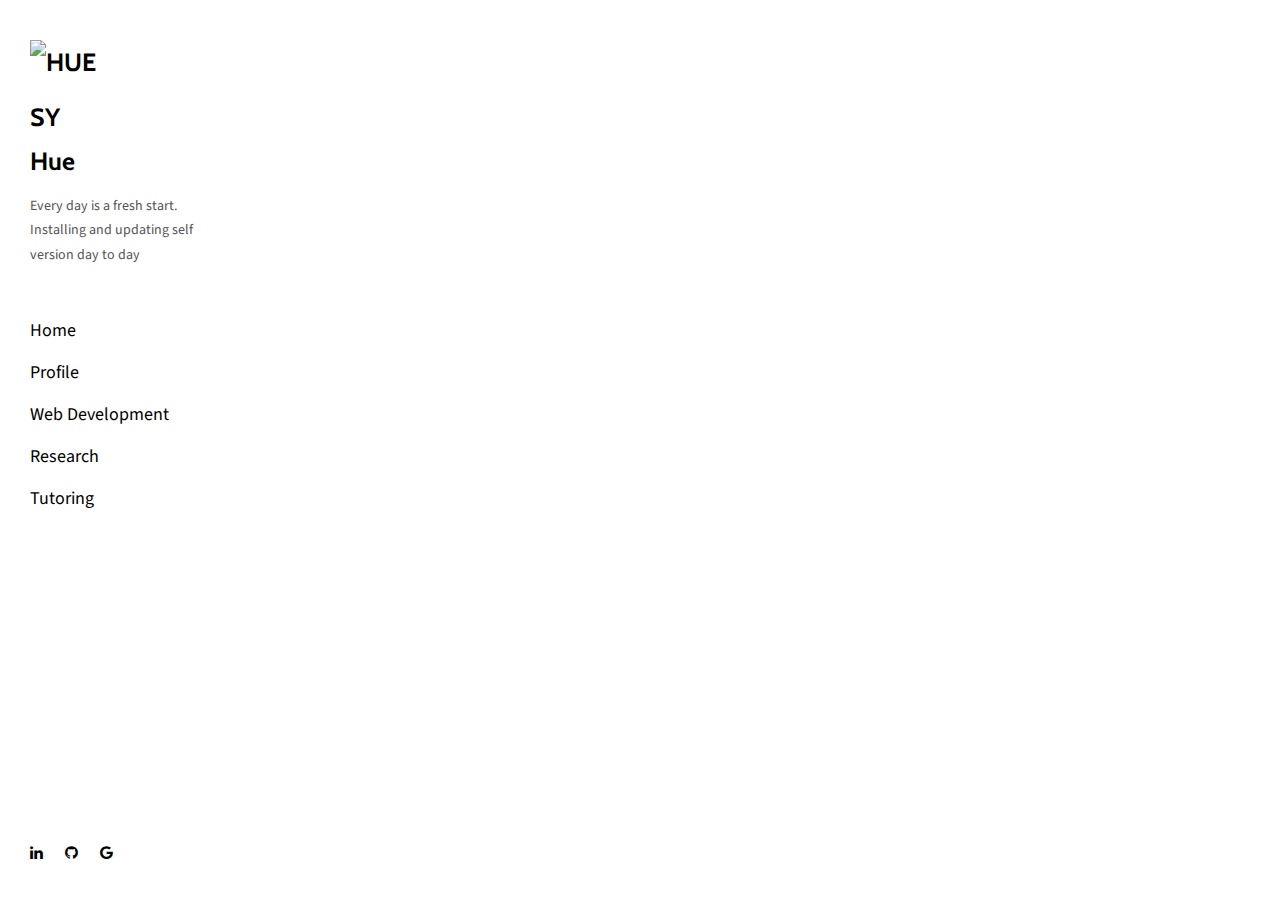
==== commit 686ea09f: "change logo" ====
--- a/navbar.html
+++ b/navbar.html
@@ -7,16 +7,22 @@
     <meta content="IE=edge" http-equiv="X-UA-Compatible">
     <meta content="width=device-width,initial-scale=1" name="viewport">
     <meta name="google" content="notranslate" />
-    <meta name="description" content="SY Hue Personal Website. Life about Research, Learning, Coding and Have Fun!">
+    <meta name="description" content="Life about Research, Learning, Coding and Have Fun!">
     <meta name="keywords" content="Sook-Yan Hue, SY Hue, SYHUE, SY HUE, Sook Yan Hue, ">
     <meta name="author" content="Sook-Yan Hue">
     <meta name="msapplication-tap-highlight" content="no">
+    <meta property="og:type" content="website">
+    <meta property="og:url" content="https://syhue.com">
+    <meta property="og:title" content="SY Hue Website">
+    <meta property="og:description" content="Life about Research, Learning, Coding and Have Fun!">
+    <meta property="og:image" content="meta-img.jpg">
+
     <link href="./assets/apple-icon-180x180.png" rel="apple-touch-icon">
     <link href="./assets/favicon.ico" rel="icon">
     <link rel="stylesheet" href="navbar.css">
     <link rel="stylesheet" href="navbar-own.css">
     <link rel = "icon" href ="logo-icon.png" type = "image/x-icon">
-    <title>SY Hue Personal Website</title>
+    <title>SY Hue Website</title>
     <!-- Clarity tracking code for http://syhue.com/ -->
     <script>
         (function(c,l,a,r,i,t,y){
@@ -44,7 +50,7 @@
     <div class="navbar-collapse" id="navbar-collapse">
       <div class="site-header hidden-xs">
           <a id="own-brand" class="site-brand" href="./index.php" title="">
-            <img class="img-responsive site-logo" alt="HUE" src="logo.jpg">
+            <img class="img-responsive site-logo" alt="HUE" src="logo-org.jpg">
             SY Hue
           </a><p>Every day is a fresh start. Installing and updating self version day to day</p>
 
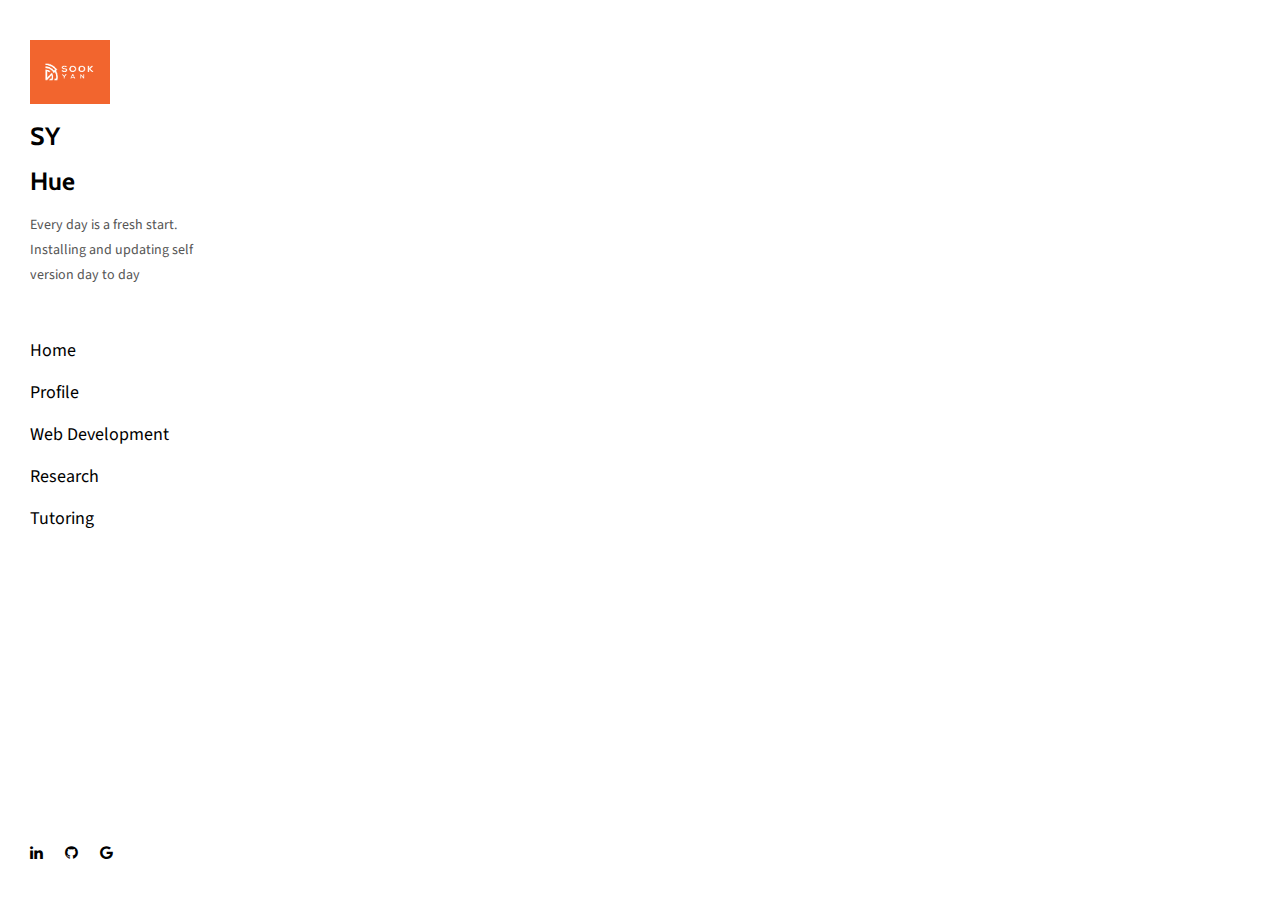
==== commit 1bbd38d2: "change logo format" ====
--- a/navbar.html
+++ b/navbar.html
@@ -21,7 +21,7 @@
     <link href="./assets/favicon.ico" rel="icon">
     <link rel="stylesheet" href="navbar.css">
     <link rel="stylesheet" href="navbar-own.css">
-    <link rel = "icon" href ="logo-icon.png" type = "image/x-icon">
+    <link rel = "icon" href ="logo-org.png" type = "image/x-icon">
     <title>SY Hue Website</title>
     <!-- Clarity tracking code for http://syhue.com/ -->
     <script>
@@ -50,7 +50,7 @@
     <div class="navbar-collapse" id="navbar-collapse">
       <div class="site-header hidden-xs">
           <a id="own-brand" class="site-brand" href="./index.php" title="">
-            <img class="img-responsive site-logo" alt="HUE" src="logo-org.jpg">
+            <img class="img-responsive site-logo" alt="HUE" src="logo-org.png">
             SY Hue
           </a><p>Every day is a fresh start. Installing and updating self version day to day</p>
 
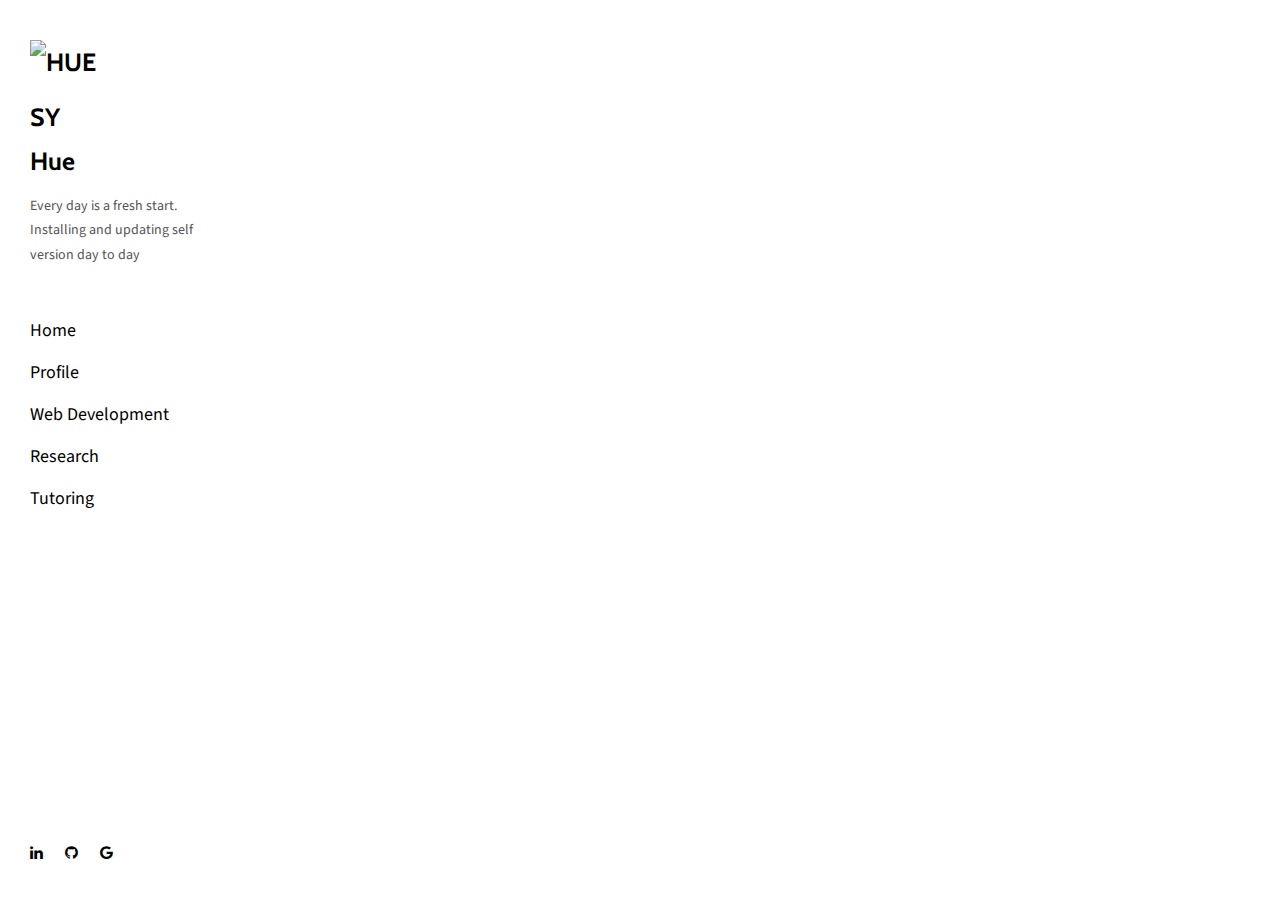
==== commit 41d94829: "change logo" ====
--- a/navbar.html
+++ b/navbar.html
@@ -21,7 +21,7 @@
     <link href="./assets/favicon.ico" rel="icon">
     <link rel="stylesheet" href="navbar.css">
     <link rel="stylesheet" href="navbar-own.css">
-    <link rel = "icon" href ="logo-org.png" type = "image/x-icon">
+    <link rel = "icon" href ="logo-icon.png" type = "image/x-icon">
     <title>SY Hue Website</title>
     <!-- Clarity tracking code for http://syhue.com/ -->
     <script>
@@ -50,7 +50,7 @@
     <div class="navbar-collapse" id="navbar-collapse">
       <div class="site-header hidden-xs">
           <a id="own-brand" class="site-brand" href="./index.php" title="">
-            <img class="img-responsive site-logo" alt="HUE" src="logo-org.png">
+            <img class="img-responsive site-logo" alt="HUE" src="logo-icon.jpg">
             SY Hue
           </a><p>Every day is a fresh start. Installing and updating self version day to day</p>
 
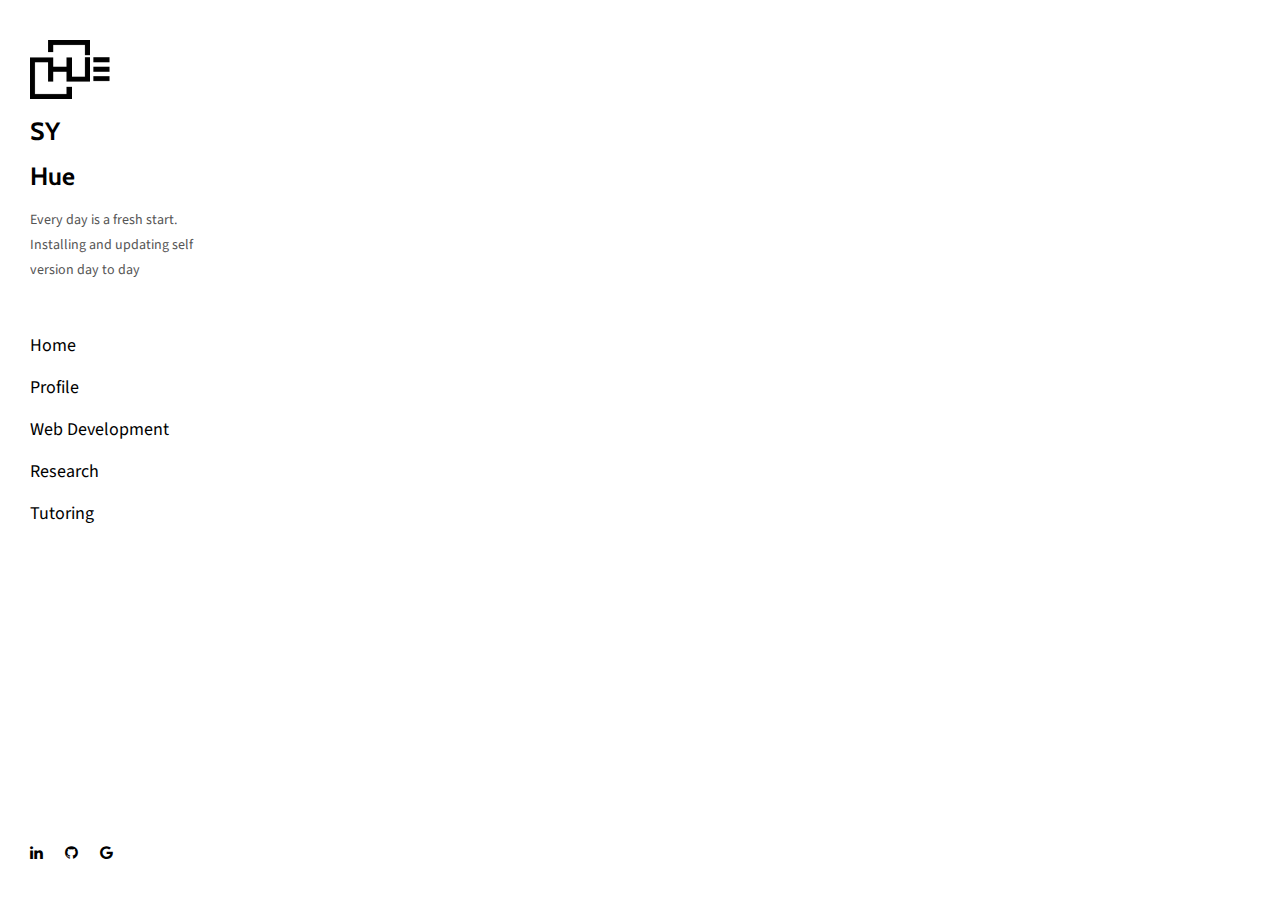
==== commit 8417659c: "change logo" ====
--- a/navbar.html
+++ b/navbar.html
@@ -50,7 +50,7 @@
     <div class="navbar-collapse" id="navbar-collapse">
       <div class="site-header hidden-xs">
           <a id="own-brand" class="site-brand" href="./index.php" title="">
-            <img class="img-responsive site-logo" alt="HUE" src="logo-icon.jpg">
+            <img class="img-responsive site-logo" alt="HUE" src="logo-icon.png">
             SY Hue
           </a><p>Every day is a fresh start. Installing and updating self version day to day</p>
 
